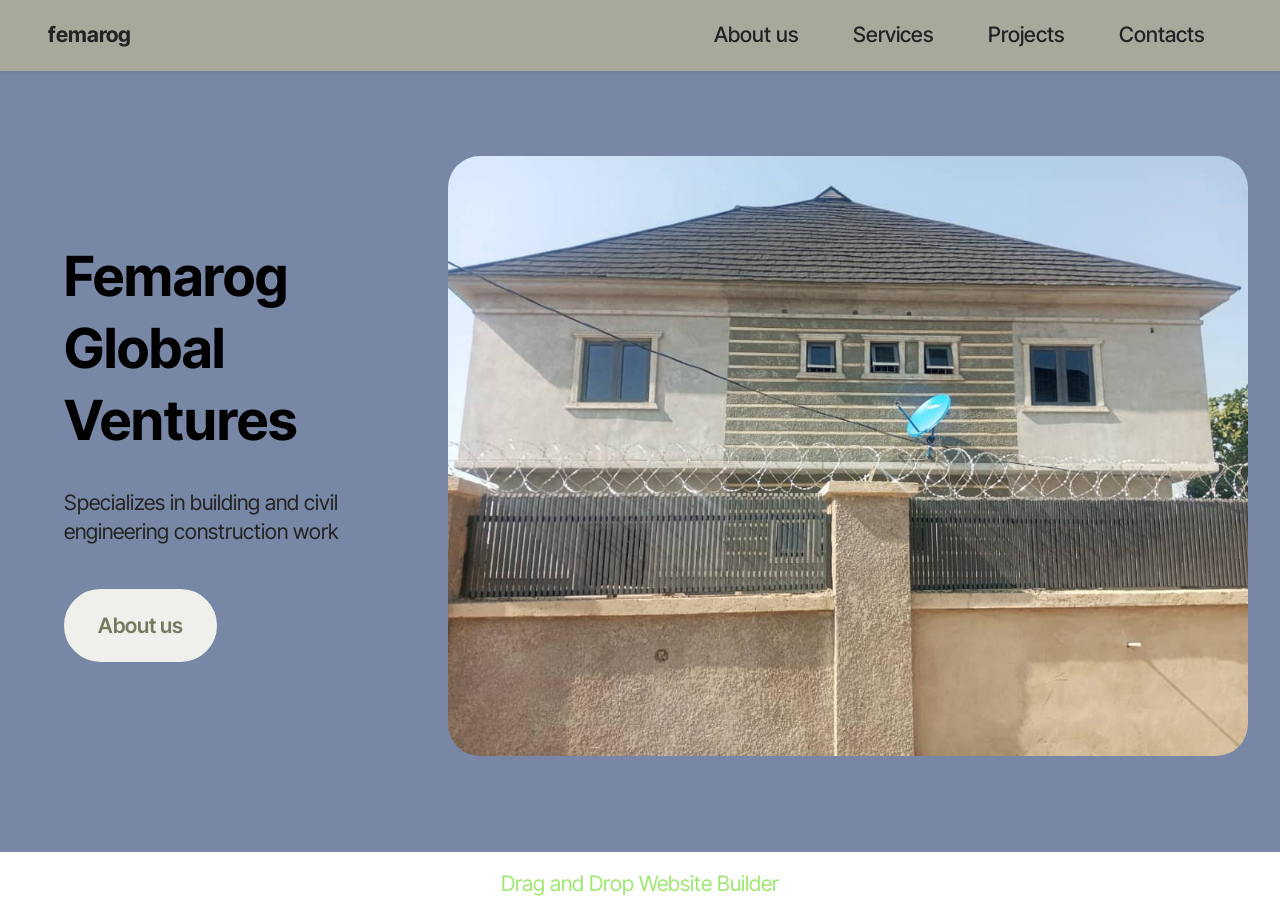
==== index.html @ 0f8b4198 "Add files via upload" ====
<!DOCTYPE html>
<html  >
<head>
  <!-- Site made with Mobirise Website Builder v6.1.5, https://mobirise.com -->
  <meta charset="UTF-8">
  <meta http-equiv="X-UA-Compatible" content="IE=edge">
  <meta name="generator" content="Mobirise v6.1.5, mobirise.com">
  <meta name="viewport" content="width=device-width, initial-scale=1, minimum-scale=1">
  <link rel="shortcut icon" href="assets/images/logo.png" type="image/x-icon">
  <meta name="description" content="">
  
  
  <title>Home</title>
  <link rel="stylesheet" href="assets/bootstrap/css/bootstrap.min.css">
  <link rel="stylesheet" href="assets/dropdown/css/style.css">
  <link rel="stylesheet" href="assets/socicon/css/styles.css">
  <link rel="stylesheet" href="assets/theme/css/style.css">
  <link rel="preload" href="https://fonts.googleapis.com/css?family=Inter+Tight:100,200,300,400,500,600,700,800,900,100i,200i,300i,400i,500i,600i,700i,800i,900i&display=swap" as="style" onload="this.onload=null;this.rel='stylesheet'">
  <noscript><link rel="stylesheet" href="https://fonts.googleapis.com/css?family=Inter+Tight:100,200,300,400,500,600,700,800,900,100i,200i,300i,400i,500i,600i,700i,800i,900i&display=swap"></noscript>
  <link rel="preload" as="style" href="assets/mobirise/css/mbr-additional.css?v=q1zoHZ"><link rel="stylesheet" href="assets/mobirise/css/mbr-additional.css?v=q1zoHZ" type="text/css">

  
  
  
</head>
<body>
  
  <section data-bs-version="5.1" class="menu menu1 cid-vqHD6whtpl" once="menu" id="menu1-1">
    

    <nav class="navbar navbar-dropdown navbar-fixed-top navbar-expand-lg">
        <div class="container">
            <div class="navbar-brand">
                
                <span class="navbar-caption-wrap"><a class="navbar-caption text-black display-7" href="https://mobiri.se">femarog</a></span>
            </div>
            <button class="navbar-toggler" type="button" data-toggle="collapse" data-bs-toggle="collapse" data-target="#navbarSupportedContent" data-bs-target="#navbarSupportedContent" aria-controls="navbarNavAltMarkup" aria-expanded="false" aria-label="Toggle navigation">
                <div class="hamburger">
                    <span></span>
                    <span></span>
                    <span></span>
                    <span></span>
                </div>
            </button>
            <div class="collapse navbar-collapse" id="navbarSupportedContent">
                <ul class="navbar-nav nav-dropdown nav-right" data-app-modern-menu="true"><li class="nav-item"><a class="nav-link link text-black text-primary display-4" href="About-us.html">
                            About us</a></li>
                    <li class="nav-item"><a class="nav-link link text-black text-primary display-4" href="Services.html">
                            Services</a></li><li class="nav-item"><a class="nav-link link text-black text-primary display-4" href="Projects.html">Projects</a></li>
                    <li class="nav-item"><a class="nav-link link text-black display-4" href="https://mobiri.se">Contacts</a>
                    </li></ul>
                
                
            </div>
        </div>
    </nav>
</section>

<section data-bs-version="5.1" class="header1 cid-vqHCObIzRl" id="header01-0">
	

	
	

	<div class="container-fluid">
		<div class="row justify-content-center">
			<div class="col-12 col-md-12 col-lg-8 image-wrapper">
				<img class="w-100" src="assets/images/8989-1080x810.jpg" alt="Mobirise Website Builder">
			</div>
			<div class="col-12 col-lg col-md-12">
				<div class="text-wrapper align-left">
					<h1 class="mbr-section-title mbr-fonts-style mb-4 display-2"><strong>Femarog Global Ventures</strong></h1>
					<p class="mbr-text mbr-fonts-style mb-4 display-7">Specializes in building and civil engineering construction work</p>
					<div class="mbr-section-btn mt-3"><a class="btn btn-white display-7" href="About-us.html">About us</a></div>
				</div>
			</div>
		</div>
	</div>
</section><section class="display-7" style="padding: 0;align-items: center;justify-content: center;flex-wrap: wrap;    align-content: center;display: flex;position: relative;height: 4rem;"><a href="https://mobiri.se/" style="flex: 1 1;height: 4rem;position: absolute;width: 100%;z-index: 1;"><img alt="" style="height: 4rem;" src="[data-uri]"></a><p style="margin: 0;text-align: center;" class="display-7">&#8204;</p><a style="z-index:1" href="https://mobirise.com/drag-drop-website-builder.html">Drag and Drop Website Builder</a></section><script src="assets/bootstrap/js/bootstrap.bundle.min.js"></script>  <script src="assets/smoothscroll/smooth-scroll.js"></script>  <script src="assets/ytplayer/index.js"></script>  <script src="assets/dropdown/js/navbar-dropdown.js"></script>  <script src="assets/theme/js/script.js"></script>  
  
  
</body>
</html>
---- assets/dropdown/css/style.css ----
.navbar-dropdown {
  left: 0;
  padding: 0;
  position: absolute;
  right: 0;
  top: 0;
  transition: all 0.45s ease;
  z-index: 1030;
  background: #282828; }
  .navbar-dropdown .navbar-logo {
    margin-right: 0.8rem;
    transition: margin 0.3s ease-in-out;
    vertical-align: middle; }
    .navbar-dropdown .navbar-logo img {
      height: 3.125rem;
      transition: all 0.3s ease-in-out; }
    .navbar-dropdown .navbar-logo.mbr-iconfont {
      font-size: 3.125rem;
      line-height: 3.125rem; }
  .navbar-dropdown .navbar-caption {
    font-weight: 700;
    white-space: normal;
    vertical-align: -4px;
    line-height: 3.125rem !important; }
    .navbar-dropdown .navbar-caption, .navbar-dropdown .navbar-caption:hover {
      color: inherit;
      text-decoration: none; }
  .navbar-dropdown .mbr-iconfont + .navbar-caption {
    vertical-align: -1px; }
  .navbar-dropdown.navbar-fixed-top {
    position: fixed; }
  .navbar-dropdown .navbar-brand span {
    vertical-align: -4px; }
  .navbar-dropdown.bg-color.transparent {
    background: none; }
  .navbar-dropdown.navbar-short .navbar-brand {
    padding: 0.625rem 0; }
    .navbar-dropdown.navbar-short .navbar-brand span {
      vertical-align: -1px; }
  .navbar-dropdown.navbar-short .navbar-caption {
    line-height: 2.375rem !important;
    vertical-align: -2px; }
  .navbar-dropdown.navbar-short .navbar-logo {
    margin-right: 0.5rem; }
    .navbar-dropdown.navbar-short .navbar-logo img {
      height: 2.375rem; }
    .navbar-dropdown.navbar-short .navbar-logo.mbr-iconfont {
      font-size: 2.375rem;
      line-height: 2.375rem; }
  .navbar-dropdown.navbar-short .mbr-table-cell {
    height: 3.625rem; }
  .navbar-dropdown .navbar-close {
    left: 0.6875rem;
    position: fixed;
    top: 0.75rem;
    z-index: 1000; }
  .navbar-dropdown .hamburger-icon {
    content: "";
    display: inline-block;
    vertical-align: middle;
    width: 16px;
    -webkit-box-shadow: 0 -6px 0 1px #282828,0 0 0 1px #282828,0 6px 0 1px #282828;
    -moz-box-shadow: 0 -6px 0 1px #282828,0 0 0 1px #282828,0 6px 0 1px #282828;
    box-shadow: 0 -6px 0 1px #282828,0 0 0 1px #282828,0 6px 0 1px #282828; }

.dropdown-menu .dropdown-toggle[data-toggle="dropdown-submenu"]::after {
  border-bottom: 0.35em solid transparent;
  border-left: 0.35em solid;
  border-right: 0;
  border-top: 0.35em solid transparent;
  margin-left: 0.3rem; }

.dropdown-menu .dropdown-item:focus {
  outline: 0; }

.nav-dropdown {
  font-size: 0.75rem;
  font-weight: 500;
  height: auto !important; }
  .nav-dropdown .nav-btn {
    padding-left: 1rem; }
  .nav-dropdown .link {
    margin: .667em 1.667em;
    font-weight: 500;
    padding: 0;
    transition: color .2s ease-in-out; }
    .nav-dropdown .link.dropdown-toggle {
      margin-right: 2.583em; }
      .nav-dropdown .link.dropdown-toggle::after {
        margin-left: .25rem;
        border-top: 0.35em solid;
        border-right: 0.35em solid transparent;
        border-left: 0.35em solid transparent;
        border-bottom: 0; }
      .nav-dropdown .link.dropdown-toggle[aria-expanded="true"] {
        margin: 0;
        padding: 0.667em 3.263em  0.667em 1.667em; }
  .nav-dropdown .link::after,
  .nav-dropdown .dropdown-item::after {
    color: inherit; }
  .nav-dropdown .btn {
    font-size: 0.75rem;
    font-weight: 700;
    letter-spacing: 0;
    margin-bottom: 0;
    padding-left: 1.25rem;
    padding-right: 1.25rem; }
  .nav-dropdown .dropdown-menu {
    border-radius: 0;
    border: 0;
    left: 0;
    margin: 0;
    padding-bottom: 1.25rem;
    padding-top: 1.25rem;
    position: relative; }
  .nav-dropdown .dropdown-submenu {
    margin-left: 0.125rem;
    top: 0; }
  .nav-dropdown .dropdown-item {
    font-weight: 500;
    line-height: 2;
    padding: 0.3846em 4.615em 0.3846em 1.5385em;
    position: relative;
    transition: color .2s ease-in-out, background-color .2s ease-in-out; }
    .nav-dropdown .dropdown-item::after {
      margin-top: -0.3077em;
      position: absolute;
      right: 1.1538em;
      top: 50%; }
    .nav-dropdown .dropdown-item:focus, .nav-dropdown .dropdown-item:hover {
      background: none; }

@media (max-width: 767px) {
  .nav-dropdown.navbar-toggleable-sm {
    bottom: 0;
    display: none;
    left: 0;
    overflow-x: hidden;
    position: fixed;
    top: 0;
    transform: translateX(-100%);
    -ms-transform: translateX(-100%);
    -webkit-transform: translateX(-100%);
    width: 18.75rem;
    z-index: 999; } }
.nav-dropdown.navbar-toggleable-xl {
  bottom: 0;
  display: none;
  left: 0;
  overflow-x: hidden;
  position: fixed;
  top: 0;
  transform: translateX(-100%);
  -ms-transform: translateX(-100%);
  -webkit-transform: translateX(-100%);
  width: 18.75rem;
  z-index: 999; }

.nav-dropdown-sm {
  display: block !important;
  overflow-x: hidden;
  overflow: auto;
  padding-top: 3.875rem; }
  .nav-dropdown-sm::after {
    content: "";
    display: block;
    height: 3rem;
    width: 100%; }
  .nav-dropdown-sm.collapse.in ~ .navbar-close {
    display: block !important; }
  .nav-dropdown-sm.collapsing, .nav-dropdown-sm.collapse.in {
    transform: translateX(0);
    -ms-transform: translateX(0);
    -webkit-transform: translateX(0);
    transition: all 0.25s ease-out;
    -webkit-transition: all 0.25s ease-out;
    background: #282828; }
  .nav-dropdown-sm.collapsing[aria-expanded="false"] {
    transform: translateX(-100%);
    -ms-transform: translateX(-100%);
    -webkit-transform: translateX(-100%); }
  .nav-dropdown-sm .nav-item {
    display: block;
    margin-left: 0 !important;
    padding-left: 0; }
  .nav-dropdown-sm .link,
  .nav-dropdown-sm .dropdown-item {
    border-top: 1px dotted rgba(255, 255, 255, 0.1);
    font-size: 0.8125rem;
    line-height: 1.6;
    margin: 0 !important;
    padding: 0.875rem 2.4rem 0.875rem 1.5625rem !important;
    position: relative;
    white-space: normal; }
    .nav-dropdown-sm .link:focus, .nav-dropdown-sm .link:hover,
    .nav-dropdown-sm .dropdown-item:focus,
    .nav-dropdown-sm .dropdown-item:hover {
      background: rgba(0, 0, 0, 0.2) !important;
      color: #c0a375; }
  .nav-dropdown-sm .nav-btn {
    position: relative;
    padding: 1.5625rem 1.5625rem 0 1.5625rem; }
    .nav-dropdown-sm .nav-btn::before {
      border-top: 1px dotted rgba(255, 255, 255, 0.1);
      content: "";
      left: 0;
      position: absolute;
      top: 0;
      width: 100%; }
    .nav-dropdown-sm .nav-btn + .nav-btn {
      padding-top: 0.625rem; }
      .nav-dropdown-sm .nav-btn + .nav-btn::before {
        display: none; }
  .nav-dropdown-sm .btn {
    padding: 0.625rem 0; }
  .nav-dropdown-sm .dropdown-toggle[data-toggle="dropdown-submenu"]::after {
    margin-left: .25rem;
    border-top: 0.35em solid;
    border-right: 0.35em solid transparent;
    border-left: 0.35em solid transparent;
    border-bottom: 0; }
  .nav-dropdown-sm .dropdown-toggle[data-toggle="dropdown-submenu"][aria-expanded="true"]::after {
    border-top: 0;
    border-right: 0.35em solid transparent;
    border-left: 0.35em solid transparent;
    border-bottom: 0.35em solid; }
  .nav-dropdown-sm .dropdown-menu {
    margin: 0;
    padding: 0;
    position: relative;
    top: 0;
    left: 0;
    width: 100%;
    border: 0;
    float: none;
    border-radius: 0;
    background: none; }
  .nav-dropdown-sm .dropdown-submenu {
    left: 100%;
    margin-left: 0.125rem;
    margin-top: -1.25rem;
    top: 0; }

.navbar-toggleable-sm .nav-dropdown .dropdown-menu {
  position: absolute; }

.navbar-toggleable-sm .nav-dropdown .dropdown-submenu {
  left: 100%;
  margin-left: 0.125rem;
  margin-top: -1.25rem;
  top: 0; }

.navbar-toggleable-sm.opened .nav-dropdown .dropdown-menu {
  position: relative; }

.navbar-toggleable-sm.opened .nav-dropdown .dropdown-submenu {
  left: 0;
  margin-left: 00rem;
  margin-top: 0rem;
  top: 0; }

.is-builder .nav-dropdown.collapsing {
  transition: none !important; }
---- assets/socicon/css/styles.css ----
@charset "UTF-8";

@font-face {
  font-family: 'Socicon';
  src:  url('../fonts/socicon.eot');
  src:  url('../fonts/socicon.eot?#iefix') format('embedded-opentype'),
    url('../fonts/socicon.woff2') format('woff2'),
    url('../fonts/socicon.ttf') format('truetype'),
    url('../fonts/socicon.woff') format('woff'),
    url('../fonts/socicon.svg#socicon') format('svg');
  font-weight: normal;
  font-style: normal;
  font-display: swap;
}

[data-icon]:before {
  font-family: "socicon" !important;
  content: attr(data-icon);
  font-style: normal !important;
  font-weight: normal !important;
  font-variant: normal !important;
  text-transform: none !important;
  speak: none;
  line-height: 1;
  -webkit-font-smoothing: antialiased;
  -moz-osx-font-smoothing: grayscale;
}

[class^="socicon-"], [class*=" socicon-"] {
  /* use !important to prevent issues with browser extensions that change fonts */
  font-family: 'Socicon' !important;
  speak: none;
  font-style: normal;
  font-weight: normal;
  font-variant: normal;
  text-transform: none;
  line-height: 1;

  /* Better Font Rendering =========== */
  -webkit-font-smoothing: antialiased;
  -moz-osx-font-smoothing: grayscale;
}

.socicon-500px:before {
  content: "\e000";
}
.socicon-8tracks:before {
  content: "\e001";
}
.socicon-airbnb:before {
  content: "\e002";
}
.socicon-alliance:before {
  content: "\e003";
}
.socicon-amazon:before {
  content: "\e004";
}
.socicon-amplement:before {
  content: "\e005";
}
.socicon-android:before {
  content: "\e006";
}
.socicon-angellist:before {
  content: "\e007";
}
.socicon-apple:before {
  content: "\e008";
}
.socicon-appnet:before {
  content: "\e009";
}
.socicon-baidu:before {
  content: "\e00a";
}
.socicon-bandcamp:before {
  content: "\e00b";
}
.socicon-battlenet:before {
  content: "\e00c";
}
.socicon-mixer:before {
  content: "\e00d";
}
.socicon-bebee:before {
  content: "\e00e";
}
.socicon-bebo:before {
  content: "\e00f";
}
.socicon-behance:before {
  content: "\e010";
}
.socicon-blizzard:before {
  content: "\e011";
}
.socicon-blogger:before {
  content: "\e012";
}
.socicon-buffer:before {
  content: "\e013";
}
.socicon-chrome:before {
  content: "\e014";
}
.socicon-coderwall:before {
  content: "\e015";
}
.socicon-curse:before {
  content: "\e016";
}
.socicon-dailymotion:before {
  content: "\e017";
}
.socicon-deezer:before {
  content: "\e018";
}
.socicon-delicious:before {
  content: "\e019";
}
.socicon-deviantart:before {
  content: "\e01a";
}
.socicon-diablo:before {
  content: "\e01b";
}
.socicon-digg:before {
  content: "\e01c";
}
.socicon-discord:before {
  content: "\e01d";
}
.socicon-disqus:before {
  content: "\e01e";
}
.socicon-douban:before {
  content: "\e01f";
}
.socicon-draugiem:before {
  content: "\e020";
}
.socicon-dribbble:before {
  content: "\e021";
}
.socicon-drupal:before {
  content: "\e022";
}
.socicon-ebay:before {
  content: "\e023";
}
.socicon-ello:before {
  content: "\e024";
}
.socicon-endomodo:before {
  content: "\e025";
}
.socicon-envato:before {
  content: "\e026";
}
.socicon-etsy:before {
  content: "\e027";
}
.socicon-facebook:before {
  content: "\e028";
}
.socicon-feedburner:before {
  content: "\e029";
}
.socicon-filmweb:before {
  content: "\e02a";
}
.socicon-firefox:before {
  content: "\e02b";
}
.socicon-flattr:before {
  content: "\e02c";
}
.socicon-flickr:before {
  content: "\e02d";
}
.socicon-formulr:before {
  content: "\e02e";
}
.socicon-forrst:before {
  content: "\e02f";
}
.socicon-foursquare:before {
  content: "\e030";
}
.socicon-friendfeed:before {
  content: "\e031";
}
.socicon-github:before {
  content: "\e032";
}
.socicon-goodreads:before {
  content: "\e033";
}
.socicon-google:before {
  content: "\e034";
}
.socicon-googlescholar:before {
  content: "\e035";
}
.socicon-googlegroups:before {
  content: "\e036";
}
.socicon-googlephotos:before {
  content: "\e037";
}
.socicon-googleplus:before {
  content: "\e038";
}
.socicon-grooveshark:before {
  content: "\e039";
}
.socicon-hackerrank:before {
  content: "\e03a";
}
.socicon-hearthstone:before {
  content: "\e03b";
}
.socicon-hellocoton:before {
  content: "\e03c";
}
.socicon-heroes:before {
  content: "\e03d";
}
.socicon-smashcast:before {
  content: "\e03e";
}
.socicon-horde:before {
  content: "\e03f";
}
.socicon-houzz:before {
  content: "\e040";
}
.socicon-icq:before {
  content: "\e041";
}
.socicon-identica:before {
  content: "\e042";
}
.socicon-imdb:before {
  content: "\e043";
}
.socicon-instagram:before {
  content: "\e044";
}
.socicon-issuu:before {
  content: "\e045";
}
.socicon-istock:before {
  content: "\e046";
}
.socicon-itunes:before {
  content: "\e047";
}
.socicon-keybase:before {
  content: "\e048";
}
.socicon-lanyrd:before {
  content: "\e049";
}
.socicon-lastfm:before {
  content: "\e04a";
}
.socicon-line:before {
  content: "\e04b";
}
.socicon-linkedin:before {
  content: "\e04c";
}
.socicon-livejournal:before {
  content: "\e04d";
}
.socicon-lyft:before {
  content: "\e04e";
}
.socicon-macos:before {
  content: "\e04f";
}
.socicon-mail:before {
  content: "\e050";
}
.socicon-medium:before {
  content: "\e051";
}
.socicon-meetup:before {
  content: "\e052";
}
.socicon-mixcloud:before {
  content: "\e053";
}
.socicon-modelmayhem:before {
  content: "\e054";
}
.socicon-mumble:before {
  content: "\e055";
}
.socicon-myspace:before {
  content: "\e056";
}
.socicon-newsvine:before {
  content: "\e057";
}
.socicon-nintendo:before {
  content: "\e058";
}
.socicon-npm:before {
  content: "\e059";
}
.socicon-odnoklassniki:before {
  content: "\e05a";
}
.socicon-openid:before {
  content: "\e05b";
}
.socicon-opera:before {
  content: "\e05c";
}
.socicon-outlook:before {
  content: "\e05d";
}
.socicon-overwatch:before {
  content: "\e05e";
}
.socicon-patreon:before {
  content: "\e05f";
}
.socicon-paypal:before {
  content: "\e060";
}
.socicon-periscope:before {
  content: "\e061";
}
.socicon-persona:before {
  content: "\e062";
}
.socicon-pinterest:before {
  content: "\e063";
}
.socicon-play:before {
  content: "\e064";
}
.socicon-player:before {
  content: "\e065";
}
.socicon-playstation:before {
  content: "\e066";
}
.socicon-pocket:before {
  content: "\e067";
}
.socicon-qq:before {
  content: "\e068";
}
.socicon-quora:before {
  content: "\e069";
}
.socicon-raidcall:before {
  content: "\e06a";
}
.socicon-ravelry:before {
  content: "\e06b";
}
.socicon-reddit:before {
  content: "\e06c";
}
.socicon-renren:before {
  content: "\e06d";
}
.socicon-researchgate:before {
  content: "\e06e";
}
.socicon-residentadvisor:before {
  content: "\e06f";
}
.socicon-reverbnation:before {
  content: "\e070";
}
.socicon-rss:before {
  content: "\e071";
}
.socicon-sharethis:before {
  content: "\e072";
}
.socicon-skype:before {
  content: "\e073";
}
.socicon-slideshare:before {
  content: "\e074";
}
.socicon-smugmug:before {
  content: "\e075";
}
.socicon-snapchat:before {
  content: "\e076";
}
.socicon-songkick:before {
  content: "\e077";
}
.socicon-soundcloud:before {
  content: "\e078";
}
.socicon-spotify:before {
  content: "\e079";
}
.socicon-stackexchange:before {
  content: "\e07a";
}
.socicon-stackoverflow:before {
  content: "\e07b";
}
.socicon-starcraft:before {
  content: "\e07c";
}
.socicon-stayfriends:before {
  content: "\e07d";
}
.socicon-steam:before {
  content: "\e07e";
}
.socicon-storehouse:before {
  content: "\e07f";
}
.socicon-strava:before {
  content: "\e080";
}
.socicon-streamjar:before {
  content: "\e081";
}
.socicon-stumbleupon:before {
  content: "\e082";
}
.socicon-swarm:before {
  content: "\e083";
}
.socicon-teamspeak:before {
  content: "\e084";
}
.socicon-teamviewer:before {
  content: "\e085";
}
.socicon-technorati:before {
  content: "\e086";
}
.socicon-telegram:before {
  content: "\e087";
}
.socicon-tripadvisor:before {
  content: "\e088";
}
.socicon-tripit:before {
  content: "\e089";
}
.socicon-triplej:before {
  content: "\e08a";
}
.socicon-tumblr:before {
  content: "\e08b";
}
.socicon-twitch:before {
  content: "\e08c";
}
.socicon-twitter:before {
  content: "\e08d";
}
.socicon-uber:before {
  content: "\e08e";
}
.socicon-ventrilo:before {
  content: "\e08f";
}
.socicon-viadeo:before {
  content: "\e090";
}
.socicon-viber:before {
  content: "\e091";
}
.socicon-viewbug:before {
  content: "\e092";
}
.socicon-vimeo:before {
  content: "\e093";
}
.socicon-vine:before {
  content: "\e094";
}
.socicon-vkontakte:before {
  content: "\e095";
}
.socicon-warcraft:before {
  content: "\e096";
}
.socicon-wechat:before {
  content: "\e097";
}
.socicon-weibo:before {
  content: "\e098";
}
.socicon-whatsapp:before {
  content: "\e099";
}
.socicon-wikipedia:before {
  content: "\e09a";
}
.socicon-windows:before {
  content: "\e09b";
}
.socicon-wordpress:before {
  content: "\e09c";
}
.socicon-wykop:before {
  content: "\e09d";
}
.socicon-xbox:before {
  content: "\e09e";
}
.socicon-xing:before {
  content: "\e09f";
}
.socicon-yahoo:before {
  content: "\e0a0";
}
.socicon-yammer:before {
  content: "\e0a1";
}
.socicon-yandex:before {
  content: "\e0a2";
}
.socicon-yelp:before {
  content: "\e0a3";
}
.socicon-younow:before {
  content: "\e0a4";
}
.socicon-youtube:before {
  content: "\e0a5";
}
.socicon-zapier:before {
  content: "\e0a6";
}
.socicon-zerply:before {
  content: "\e0a7";
}
.socicon-zomato:before {
  content: "\e0a8";
}
.socicon-zynga:before {
  content: "\e0a9";
}
.socicon-bluesky:before {
  content: "\e0aa";
}
.socicon-threads:before {
  content: "\e0ab";
}
.socicon-spreadshirt:before {
  content: "\e901";
}
.socicon-gamejolt:before {
  content: "\e902";
}
.socicon-trello:before {
  content: "\e903";
}
.socicon-tunein:before {
  content: "\e904";
}
.socicon-bloglovin:before {
  content: "\e905";
}
.socicon-gamewisp:before {
  content: "\e906";
}
.socicon-messenger:before {
  content: "\e907";
}
.socicon-pandora:before {
  content: "\e908";
}
.socicon-augment:before {
  content: "\e909";
}
.socicon-bitbucket:before {
  content: "\e90a";
}
.socicon-fyuse:before {
  content: "\e90b";
}
.socicon-yt-gaming:before {
  content: "\e90c";
}
.socicon-sketchfab:before {
  content: "\e90d";
}
.socicon-mobcrush:before {
  content: "\e90e";
}
.socicon-microsoft:before {
  content: "\e90f";
}
.socicon-realtor:before {
  content: "\e910";
}
.socicon-tidal:before {
  content: "\e911";
}
.socicon-qobuz:before {
  content: "\e912";
}
.socicon-natgeo:before {
  content: "\e913";
}
.socicon-mastodon:before {
  content: "\e914";
}
.socicon-unsplash:before {
  content: "\e915";
}
.socicon-homeadvisor:before {
  content: "\e916";
}
.socicon-angieslist:before {
  content: "\e917";
}
.socicon-codepen:before {
  content: "\e918";
}
.socicon-slack:before {
  content: "\e919";
}
.socicon-openaigym:before {
  content: "\e91a";
}
.socicon-logmein:before {
  content: "\e91b";
}
.socicon-fiverr:before {
  content: "\e91c";
}
.socicon-gotomeeting:before {
  content: "\e91d";
}
.socicon-aliexpress:before {
  content: "\e91e";
}
.socicon-guru:before {
  content: "\e91f";
}
.socicon-appstore:before {
  content: "\e920";
}
.socicon-homes:before {
  content: "\e921";
}
.socicon-zoom:before {
  content: "\e922";
}
.socicon-alibaba:before {
  content: "\e923";
}
.socicon-craigslist:before {
  content: "\e924";
}
.socicon-wix:before {
  content: "\e925";
}
.socicon-redfin:before {
  content: "\e926";
}
.socicon-googlecalendar:before {
  content: "\e927";
}
.socicon-shopify:before {
  content: "\e928";
}
.socicon-freelancer:before {
  content: "\e929";
}
.socicon-seedrs:before {
  content: "\e92a";
}
.socicon-bing:before {
  content: "\e92b";
}
.socicon-doodle:before {
  content: "\e92c";
}
.socicon-bonanza:before {
  content: "\e92d";
}
.socicon-squarespace:before {
  content: "\e92e";
}
.socicon-toptal:before {
  content: "\e92f";
}
.socicon-gust:before {
  content: "\e930";
}
.socicon-ask:before {
  content: "\e931";
}
.socicon-trulia:before {
  content: "\e932";
}
.socicon-loomly:before {
  content: "\e933";
}
.socicon-ghost:before {
  content: "\e934";
}
.socicon-upwork:before {
  content: "\e935";
}
.socicon-fundable:before {
  content: "\e936";
}
.socicon-booking:before {
  content: "\e937";
}
.socicon-googlemaps:before {
  content: "\e938";
}
.socicon-zillow:before {
  content: "\e939";
}
.socicon-niconico:before {
  content: "\e93a";
}
.socicon-toneden:before {
  content: "\e93b";
}
.socicon-crunchbase:before {
  content: "\e93c";
}
.socicon-homefy:before {
  content: "\e93d";
}
.socicon-calendly:before {
  content: "\e93e";
}
.socicon-livemaster:before {
  content: "\e93f";
}
.socicon-udemy:before {
  content: "\e940";
}
.socicon-codered:before {
  content: "\e941";
}
.socicon-origin:before {
  content: "\e942";
}
.socicon-nextdoor:before {
  content: "\e943";
}
.socicon-portfolio:before {
  content: "\e944";
}
.socicon-instructables:before {
  content: "\e945";
}
.socicon-gitlab:before {
  content: "\e946";
}
.socicon-hackernews:before {
  content: "\e947";
}
.socicon-smashwords:before {
  content: "\e948";
}
.socicon-kobo:before {
  content: "\e949";
}
.socicon-bookbub:before {
  content: "\e94a";
}
.socicon-mailru:before {
  content: "\e94b";
}
.socicon-moddb:before {
  content: "\e94c";
}
.socicon-indiedb:before {
  content: "\e94d";
}
.socicon-traxsource:before {
  content: "\e94e";
}
.socicon-gamefor:before {
  content: "\e94f";
}
.socicon-pixiv:before {
  content: "\e950";
}
.socicon-myanimelist:before {
  content: "\e951";
}
.socicon-blackberry:before {
  content: "\e952";
}
.socicon-wickr:before {
  content: "\e953";
}
.socicon-spip:before {
  content: "\e954";
}
.socicon-napster:before {
  content: "\e955";
}
.socicon-beatport:before {
  content: "\e956";
}
.socicon-hackerone:before {
  content: "\e957";
}
.socicon-internet:before {
  content: "\e958";
}
.socicon-ubuntu:before {
  content: "\e959";
}
.socicon-artstation:before {
  content: "\e95a";
}
.socicon-invision:before {
  content: "\e95b";
}
.socicon-torial:before {
  content: "\e95c";
}
.socicon-collectorz:before {
  content: "\e95d";
}
.socicon-seenthis:before {
  content: "\e95e";
}
.socicon-googleplaymusic:before {
  content: "\e95f";
}
.socicon-debian:before {
  content: "\e960";
}
.socicon-filmfreeway:before {
  content: "\e961";
}
.socicon-gnome:before {
  content: "\e962";
}
.socicon-itchio:before {
  content: "\e963";
}
.socicon-jamendo:before {
  content: "\e964";
}
.socicon-mix:before {
  content: "\e965";
}
.socicon-sharepoint:before {
  content: "\e966";
}
.socicon-tinder:before {
  content: "\e967";
}
.socicon-windguru:before {
  content: "\e968";
}
.socicon-cdbaby:before {
  content: "\e969";
}
.socicon-elementaryos:before {
  content: "\e96a";
}
.socicon-stage32:before {
  content: "\e96b";
}
.socicon-tiktok:before {
  content: "\e96c";
}
.socicon-gitter:before {
  content: "\e96d";
}
.socicon-letterboxd:before {
  content: "\e96e";
}
.socicon-threema:before {
  content: "\e96f";
}
.socicon-splice:before {
  content: "\e970";
}
.socicon-metapop:before {
  content: "\e971";
}
.socicon-naver:before {
  content: "\e972";
}
.socicon-remote:before {
  content: "\e973";
}
.socicon-flipboard:before {
  content: "\e974";
}
.socicon-googlehangouts:before {
  content: "\e975";
}
.socicon-dlive:before {
  content: "\e976";
}
.socicon-vsco:before {
  content: "\e977";
}
.socicon-stitcher:before {
  content: "\e978";
}
.socicon-avvo:before {
  content: "\e979";
}
.socicon-redbubble:before {
  content: "\e97a";
}
.socicon-society6:before {
  content: "\e97b";
}
.socicon-zazzle:before {
  content: "\e97c";
}
.socicon-eitaa:before {
  content: "\e97d";
}
.socicon-soroush:before {
  content: "\e97e";
}
.socicon-bale:before {
  content: "\e97f";
}
---- assets/theme/css/style.css ----
@charset "UTF-8";
section {
  background-color: #ffffff;
}

body {
  font-style: normal;
  line-height: 1.5;
  font-weight: 400;
  color: #232323;
  position: relative;
}

button {
  background-color: transparent;
  border-color: transparent;
}

.embla__button,
.carousel-control {
  background-color: #edefea !important;
  opacity: 0.8 !important;
  color: #464845 !important;
  border-color: #edefea !important;
}

.carousel .close,
.modalWindow .close {
  background-color: #edefea !important;
  color: #464845 !important;
  border-color: #edefea !important;
  opacity: 0.8 !important;
}

.carousel .close:hover,
.modalWindow .close:hover {
  opacity: 1 !important;
}

.carousel-indicators li {
  background-color: #edefea !important;
  border: 2px solid #464845 !important;
}

.carousel-indicators li:hover,
.carousel-indicators li:active {
  opacity: 0.8 !important;
}

.embla__button:hover,
.carousel-control:hover {
  background-color: #edefea !important;
  opacity: 1 !important;
}

.modalWindow-video-container {
  height: 80%;
}

section,
.container,
.container-fluid {
  position: relative;
  word-wrap: break-word;
}

a.mbr-iconfont:hover {
  text-decoration: none;
}

.article .lead p,
.article .lead ul,
.article .lead ol,
.article .lead pre,
.article .lead blockquote {
  margin-bottom: 0;
}

a {
  font-style: normal;
  font-weight: 400;
  cursor: pointer;
}
a, a:hover {
  text-decoration: none;
}

.mbr-section-title {
  font-style: normal;
  line-height: 1.3;
}

.mbr-section-subtitle {
  line-height: 1.3;
}

.mbr-text {
  font-style: normal;
  line-height: 1.7;
}

h1,
h2,
h3,
h4,
h5,
h6,
.display-1,
.display-2,
.display-4,
.display-5,
.display-7,
span,
p,
a {
  line-height: 1;
  word-break: break-word;
  word-wrap: break-word;
  font-weight: 400;
}

b,
strong {
  font-weight: bold;
}

input:-webkit-autofill, input:-webkit-autofill:hover, input:-webkit-autofill:focus, input:-webkit-autofill:active {
  transition-delay: 9999s;
  -webkit-transition-property: background-color, color;
  transition-property: background-color, color;
}

textarea[type=hidden] {
  display: none;
}

section {
  background-position: 50% 50%;
  background-repeat: no-repeat;
  background-size: cover;
}
section .mbr-background-video,
section .mbr-background-video-preview {
  position: absolute;
  bottom: 0;
  left: 0;
  right: 0;
  top: 0;
}

.hidden {
  visibility: hidden;
}

.mbr-z-index20 {
  z-index: 20;
}

/*! Base colors */
.mbr-white {
  color: #ffffff;
}

.mbr-black {
  color: #111111;
}

.mbr-bg-white {
  background-color: #ffffff;
}

.mbr-bg-black {
  background-color: #000000;
}

/*! Text-aligns */
.align-left {
  text-align: left;
}

.align-center {
  text-align: center;
}

.align-right {
  text-align: right;
}

/*! Font-weight  */
.mbr-light {
  font-weight: 300;
}

.mbr-regular {
  font-weight: 400;
}

.mbr-semibold {
  font-weight: 500;
}

.mbr-bold {
  font-weight: 700;
}

/*! Media  */
.media-content {
  flex-basis: 100%;
}

.media-container-row {
  display: flex;
  flex-direction: row;
  flex-wrap: wrap;
  justify-content: center;
  align-content: center;
  align-items: start;
}
.media-container-row .media-size-item {
  width: 400px;
}

.media-container-column {
  display: flex;
  flex-direction: column;
  flex-wrap: wrap;
  justify-content: center;
  align-content: center;
  align-items: stretch;
}
.media-container-column > * {
  width: 100%;
}

@media (min-width: 992px) {
  .media-container-row {
    flex-wrap: nowrap;
  }
}
figure {
  margin-bottom: 0;
  overflow: hidden;
}

figure[mbr-media-size] {
  transition: width 0.1s;
}

img,
iframe {
  display: block;
  width: 100%;
}

.card {
  background-color: transparent;
  border: none;
}

.card-box {
  width: 100%;
}

.card-img {
  text-align: center;
  flex-shrink: 0;
  -webkit-flex-shrink: 0;
}

.media {
  max-width: 100%;
  margin: 0 auto;
}

.mbr-figure {
  align-self: center;
}

.media-container > div {
  max-width: 100%;
}

.mbr-figure img,
.card-img img {
  width: 100%;
}

@media (max-width: 991px) {
  .media-size-item {
    width: auto !important;
  }
  .media {
    width: auto;
  }
  .mbr-figure {
    width: 100% !important;
  }
}
/*! Buttons */
.mbr-section-btn {
  margin-left: -0.6rem;
  margin-right: -0.6rem;
  font-size: 0;
}

.btn {
  font-weight: 600;
  border-width: 1px;
  font-style: normal;
  margin: 0.6rem 0.6rem;
  white-space: normal;
  transition: all 0.2s ease-in-out;
  display: inline-flex;
  align-items: center;
  justify-content: center;
  word-break: break-word;
}

.btn-sm {
  font-weight: 600;
  letter-spacing: 0px;
  transition: all 0.3s ease-in-out;
}

.btn-md {
  font-weight: 600;
  letter-spacing: 0px;
  transition: all 0.3s ease-in-out;
}

.btn-lg {
  font-weight: 600;
  letter-spacing: 0px;
  transition: all 0.3s ease-in-out;
}

.btn-form {
  margin: 0;
}
.btn-form:hover {
  cursor: pointer;
}

nav .mbr-section-btn {
  margin-left: 0rem;
  margin-right: 0rem;
}

/*! Btn icon margin */
.btn .mbr-iconfont,
.btn.btn-sm .mbr-iconfont {
  order: 1;
  cursor: pointer;
  margin-left: 0.5rem;
  vertical-align: sub;
}

.btn.btn-md .mbr-iconfont,
.btn.btn-md .mbr-iconfont {
  margin-left: 0.8rem;
}

.mbr-regular {
  font-weight: 400;
}

.mbr-semibold {
  font-weight: 500;
}

.mbr-bold {
  font-weight: 700;
}

[type=submit] {
  -webkit-appearance: none;
}

/*! Full-screen */
.mbr-fullscreen .mbr-overlay {
  min-height: 100vh;
}

.mbr-fullscreen {
  display: flex;
  display: -moz-flex;
  display: -ms-flex;
  display: -o-flex;
  align-items: center;
  min-height: 100vh;
  padding-top: 3rem;
  padding-bottom: 3rem;
}

/*! Map */
.map {
  height: 25rem;
  position: relative;
}
.map iframe {
  width: 100%;
  height: 100%;
}

/*! Scroll to top arrow */
.mbr-arrow-up {
  bottom: 25px;
  right: 90px;
  position: fixed;
  text-align: right;
  z-index: 5000;
  color: #ffffff;
  font-size: 22px;
}

.mbr-arrow-up a {
  background: rgba(0, 0, 0, 0.2);
  border-radius: 50%;
  color: #fff;
  display: inline-block;
  height: 60px;
  width: 60px;
  border: 2px solid #fff;
  outline-style: none !important;
  position: relative;
  text-decoration: none;
  transition: all 0.3s ease-in-out;
  cursor: pointer;
  text-align: center;
}
.mbr-arrow-up a:hover {
  background-color: rgba(0, 0, 0, 0.4);
}
.mbr-arrow-up a i {
  line-height: 60px;
}

.mbr-arrow-up-icon {
  display: block;
  color: #fff;
}

.mbr-arrow-up-icon::before {
  content: "›";
  display: inline-block;
  font-family: serif;
  font-size: 22px;
  line-height: 1;
  font-style: normal;
  position: relative;
  top: 6px;
  left: -4px;
  transform: rotate(-90deg);
}

/*! Arrow Down */
.mbr-arrow {
  position: absolute;
  bottom: 45px;
  left: 50%;
  width: 60px;
  height: 60px;
  cursor: pointer;
  background-color: rgba(80, 80, 80, 0.5);
  border-radius: 50%;
  transform: translateX(-50%);
}
@media (max-width: 767px) {
  .mbr-arrow {
    display: none;
  }
}
.mbr-arrow > a {
  display: inline-block;
  text-decoration: none;
  outline-style: none;
  animation: arrowdown 1.7s ease-in-out infinite;
  color: #ffffff;
}
.mbr-arrow > a > i {
  position: absolute;
  top: -2px;
  left: 15px;
  font-size: 2rem;
}

#scrollToTop a i::before {
  content: "";
  position: absolute;
  display: block;
  border-bottom: 2.5px solid #fff;
  border-left: 2.5px solid #fff;
  width: 27.8%;
  height: 27.8%;
  left: 50%;
  top: 51%;
  transform: translateY(-30%) translateX(-50%) rotate(135deg);
}

@keyframes arrowdown {
  0% {
    transform: translateY(0px);
  }
  50% {
    transform: translateY(-5px);
  }
  100% {
    transform: translateY(0px);
  }
}
@media (max-width: 500px) {
  .mbr-arrow-up {
    left: 0;
    right: 0;
    text-align: center;
  }
}
/*Gradients animation*/
@keyframes gradient-animation {
  from {
    background-position: 0% 100%;
    animation-timing-function: ease-in-out;
  }
  to {
    background-position: 100% 0%;
    animation-timing-function: ease-in-out;
  }
}
.bg-gradient {
  background-size: 200% 200%;
  animation: gradient-animation 5s infinite alternate;
  -webkit-animation: gradient-animation 5s infinite alternate;
}

.menu .navbar-brand {
  display: -webkit-flex;
}
.menu .navbar-brand span {
  display: flex;
  display: -webkit-flex;
}
.menu .navbar-brand .navbar-caption-wrap {
  display: -webkit-flex;
}
.menu .navbar-brand .navbar-logo img {
  display: -webkit-flex;
  width: auto;
}
@media (min-width: 768px) and (max-width: 991px) {
  .menu .navbar-toggleable-sm .navbar-nav {
    display: -ms-flexbox;
  }
}
@media (max-width: 991px) {
  .menu .navbar-collapse {
    max-height: 93.5vh;
  }
  .menu .navbar-collapse.show {
    overflow: auto;
  }
}
@media (min-width: 992px) {
  .menu .navbar-nav.nav-dropdown {
    display: -webkit-flex;
  }
  .menu .navbar-toggleable-sm .navbar-collapse {
    display: -webkit-flex !important;
  }
  .menu .collapsed .navbar-collapse {
    max-height: 93.5vh;
  }
  .menu .collapsed .navbar-collapse.show {
    overflow: auto;
  }
}
@media (max-width: 767px) {
  .menu .navbar-collapse {
    max-height: 80vh;
  }
}

.nav-link .mbr-iconfont {
  margin-right: 0.5rem;
}

.navbar {
  display: -webkit-flex;
  -webkit-flex-wrap: wrap;
  -webkit-align-items: center;
  -webkit-justify-content: space-between;
}

.navbar-collapse {
  -webkit-flex-basis: 100%;
  -webkit-flex-grow: 1;
  -webkit-align-items: center;
}

.nav-dropdown .link {
  padding: 0.667em 1.667em !important;
  margin: 0 !important;
}

.nav {
  display: -webkit-flex;
  -webkit-flex-wrap: wrap;
}

.row {
  display: -webkit-flex;
  -webkit-flex-wrap: wrap;
}

.justify-content-center {
  -webkit-justify-content: center;
}

.form-inline {
  display: -webkit-flex;
}

.card-wrapper {
  -webkit-flex: 1;
}

.carousel-control {
  z-index: 10;
  display: -webkit-flex;
}

.carousel-controls {
  display: -webkit-flex;
}

.media {
  display: -webkit-flex;
}

.form-group:focus {
  outline: none;
}

.jq-selectbox__select {
  padding: 7px 0;
  position: relative;
}

.jq-selectbox__dropdown {
  overflow: hidden;
  border-radius: 10px;
  position: absolute;
  top: 100%;
  left: 0 !important;
  width: 100% !important;
}

.jq-selectbox__trigger-arrow {
  right: 0;
  transform: translateY(-50%);
}

.jq-selectbox li {
  padding: 1.07em 0.5em;
}

input[type=range] {
  padding-left: 0 !important;
  padding-right: 0 !important;
}

.modal-dialog,
.modal-content {
  height: 100%;
}

.modal-dialog .carousel-inner {
  height: calc(100vh - 1.75rem);
}
@media (max-width: 575px) {
  .modal-dialog .carousel-inner {
    height: calc(100vh - 1rem);
  }
}

.carousel-item {
  text-align: center;
}

.carousel-item img {
  margin: auto;
}

.navbar-toggler {
  align-self: flex-start;
  padding: 0.25rem 0.75rem;
  font-size: 1.25rem;
  line-height: 1;
  background: transparent;
  border: 1px solid transparent;
  border-radius: 0.25rem;
}

.navbar-toggler:focus,
.navbar-toggler:hover {
  text-decoration: none;
  box-shadow: none;
}

.navbar-toggler-icon {
  display: inline-block;
  width: 1.5em;
  height: 1.5em;
  vertical-align: middle;
  content: "";
  background: no-repeat center center;
  background-size: 100% 100%;
}

.navbar-toggler-left {
  position: absolute;
  left: 1rem;
}

.navbar-toggler-right {
  position: absolute;
  right: 1rem;
}

.card-img {
  width: auto;
}

.menu .navbar.collapsed:not(.beta-menu) {
  flex-direction: column;
}

.carousel-item.active,
.carousel-item-next,
.carousel-item-prev {
  display: flex;
}

.note-air-layout .dropup .dropdown-menu,
.note-air-layout .navbar-fixed-bottom .dropdown .dropdown-menu {
  bottom: initial !important;
}

html,
body {
  height: auto;
  min-height: 100vh;
}

.dropup .dropdown-toggle::after {
  display: none;
}

.form-asterisk {
  font-family: initial;
  position: absolute;
  top: -2px;
  font-weight: normal;
}

.form-control-label {
  position: relative;
  cursor: pointer;
  margin-bottom: 0.357em;
  padding: 0;
}

.alert {
  color: #ffffff;
  border-radius: 0;
  border: 0;
  font-size: 1.1rem;
  line-height: 1.5;
  margin-bottom: 1.875rem;
  padding: 1.25rem;
  position: relative;
  text-align: center;
}
.alert.alert-form::after {
  background-color: inherit;
  bottom: -7px;
  content: "";
  display: block;
  height: 14px;
  left: 50%;
  margin-left: -7px;
  position: absolute;
  transform: rotate(45deg);
  width: 14px;
}

.form-control {
  background-color: #ffffff;
  background-clip: border-box;
  color: #232323;
  line-height: 1rem !important;
  height: auto;
  padding: 1.2rem 2rem;
  transition: border-color 0.25s ease 0s;
  border: 1px solid transparent !important;
  border-radius: 4px;
  box-shadow: rgba(0, 0, 0, 0.07) 0px 1px 1px 0px, rgba(0, 0, 0, 0.07) 0px 1px 3px 0px, rgba(0, 0, 0, 0.03) 0px 0px 0px 1px;
}
.form-active .form-control:invalid {
  border-color: red;
}

.row > * {
  padding-right: 1rem;
  padding-left: 1rem;
}

form .row {
  margin-left: -0.6rem;
  margin-right: -0.6rem;
}
form .row [class*=col] {
  padding-left: 0.6rem;
  padding-right: 0.6rem;
}

form .mbr-section-btn {
  padding-left: 0.6rem;
  padding-right: 0.6rem;
}

form .form-check-input {
  margin-top: 0.5;
}

textarea.form-control {
  line-height: 1.5rem !important;
}

.form-group {
  margin-bottom: 1.2rem;
}

.form-control,
form .btn {
  min-height: 48px;
}

.gdpr-block label span.textGDPR input[name=gdpr] {
  top: 7px;
}

.form-control:focus {
  box-shadow: none;
}

:focus {
  outline: none;
}

.mbr-overlay {
  background-color: #000;
  bottom: 0;
  left: 0;
  opacity: 0.5;
  position: absolute;
  right: 0;
  top: 0;
  z-index: 0;
  pointer-events: none;
}

blockquote {
  font-style: italic;
  padding: 3rem;
  font-size: 1.09rem;
  position: relative;
  border-left: 3px solid;
}

ul,
ol,
pre,
blockquote {
  margin-bottom: 2.3125rem;
}

.mt-4 {
  margin-top: 2rem !important;
}

.mb-4 {
  margin-bottom: 2rem !important;
}

.container,
.container-fluid {
  padding-left: 16px;
  padding-right: 16px;
}

.row {
  margin-left: -16px;
  margin-right: -16px;
}
.row > [class*=col] {
  padding-left: 16px;
  padding-right: 16px;
}

@media (min-width: 992px) {
  .container-fluid {
    padding-left: 32px;
    padding-right: 32px;
  }
}
@media (max-width: 991px) {
  .mbr-container {
    padding-left: 16px;
    padding-right: 16px;
  }
}
.app-video-wrapper > img {
  opacity: 1;
}

.app-video-wrapper {
  background: transparent;
}

.item {
  position: relative;
}

.dropdown-menu .dropdown-menu {
  left: 100%;
}

.dropdown-item + .dropdown-menu {
  display: none;
}

.dropdown-item:hover + .dropdown-menu,
.dropdown-menu:hover {
  display: block;
}

@media (min-aspect-ratio: 16/9) {
  .mbr-video-foreground {
    height: 300% !important;
    top: -100% !important;
  }
}
@media (max-aspect-ratio: 16/9) {
  .mbr-video-foreground {
    width: 300% !important;
    left: -100% !important;
  }
}.engine {
	position: absolute;
	text-indent: -2400px;
	text-align: center;
	padding: 0;
	top: 0;
	left: -2400px;
}
---- assets/mobirise/css/mbr-additional.css ----
.btn {
  border-width: 2px;
}
img,
.card-wrap,
.card-wrapper,
.video-wrapper,
.mbr-figure iframe,
.google-map iframe,
.slide-content,
.plan,
.card,
.item-wrapper {
  border-radius: 2rem !important;
}
.video-wrapper {
  overflow: hidden;
}
body {
  font-family: Inter Tight;
}
.display-1 {
  font-family: 'Inter Tight', sans-serif;
  font-size: 5rem;
  line-height: 1;
}
.display-1 > .mbr-iconfont {
  font-size: 6.25rem;
}
.display-2 {
  font-family: 'Inter Tight', sans-serif;
  font-size: 4rem;
  line-height: 1;
}
.display-2 > .mbr-iconfont {
  font-size: 5rem;
}
.display-4 {
  font-family: 'Inter Tight', sans-serif;
  font-size: 1.4rem;
  line-height: 1.5;
}
.display-4 > .mbr-iconfont {
  font-size: 1.75rem;
}
.display-5 {
  font-family: 'Inter Tight', sans-serif;
  font-size: 2rem;
  line-height: 1.5;
}
.display-5 > .mbr-iconfont {
  font-size: 2.5rem;
}
.display-7 {
  font-family: 'Inter Tight', sans-serif;
  font-size: 1.4rem;
  line-height: 1.3;
}
.display-7 > .mbr-iconfont {
  font-size: 1.75rem;
}
/* ---- Fluid typography for mobile devices ---- */
/* 1.4 - font scale ratio ( bootstrap == 1.42857 ) */
/* 100vw - current viewport width */
/* (48 - 20)  48 == 48rem == 768px, 20 == 20rem == 320px(minimal supported viewport) */
/* 0.65 - min scale variable, may vary */
@media (max-width: 992px) {
  .display-1 {
    font-size: 4rem;
  }
}
@media (max-width: 768px) {
  .display-1 {
    font-size: 3.5rem;
    font-size: calc( 2.4rem + (5 - 2.4) * ((100vw - 20rem) / (48 - 20)));
    line-height: calc( 1.1 * (2.4rem + (5 - 2.4) * ((100vw - 20rem) / (48 - 20))));
  }
  .display-2 {
    font-size: 3.2rem;
    font-size: calc( 2.05rem + (4 - 2.05) * ((100vw - 20rem) / (48 - 20)));
    line-height: calc( 1.3 * (2.05rem + (4 - 2.05) * ((100vw - 20rem) / (48 - 20))));
  }
  .display-4 {
    font-size: 1.12rem;
    font-size: calc( 1.14rem + (1.4 - 1.14) * ((100vw - 20rem) / (48 - 20)));
    line-height: calc( 1.4 * (1.14rem + (1.4 - 1.14) * ((100vw - 20rem) / (48 - 20))));
  }
  .display-5 {
    font-size: 1.6rem;
    font-size: calc( 1.35rem + (2 - 1.35) * ((100vw - 20rem) / (48 - 20)));
    line-height: calc( 1.4 * (1.35rem + (2 - 1.35) * ((100vw - 20rem) / (48 - 20))));
  }
  .display-7 {
    font-size: 1.12rem;
    font-size: calc( 1.14rem + (1.4 - 1.14) * ((100vw - 20rem) / (48 - 20)));
    line-height: calc( 1.4 * (1.14rem + (1.4 - 1.14) * ((100vw - 20rem) / (48 - 20))));
  }
}
@media (min-width: 992px) and (max-width: 1400px) {
  .display-1 {
    font-size: 3.5rem;
    font-size: calc( 2.4rem + (5 - 2.4) * ((100vw - 62rem) / (87 - 62)));
    line-height: calc( 1.1 * (2.4rem + (5 - 2.4) * ((100vw - 62rem) / (87 - 62))));
  }
  .display-2 {
    font-size: 3.2rem;
    font-size: calc( 2.05rem + (4 - 2.05) * ((100vw - 62rem) / (87 - 62)));
    line-height: calc( 1.3 * (2.05rem + (4 - 2.05) * ((100vw - 62rem) / (87 - 62))));
  }
  .display-4 {
    font-size: 1.12rem;
    font-size: calc( 1.14rem + (1.4 - 1.14) * ((100vw - 62rem) / (87 - 62)));
    line-height: calc( 1.4 * (1.14rem + (1.4 - 1.14) * ((100vw - 62rem) / (87 - 62))));
  }
  .display-5 {
    font-size: 1.6rem;
    font-size: calc( 1.35rem + (2 - 1.35) * ((100vw - 62rem) / (87 - 62)));
    line-height: calc( 1.4 * (1.35rem + (2 - 1.35) * ((100vw - 62rem) / (87 - 62))));
  }
  .display-7 {
    font-size: 1.12rem;
    font-size: calc( 1.14rem + (1.4 - 1.14) * ((100vw - 62rem) / (87 - 62)));
    line-height: calc( 1.4 * (1.14rem + (1.4 - 1.14) * ((100vw - 62rem) / (87 - 62))));
  }
}
/* Buttons */
.btn {
  padding: 1.25rem 2rem;
  border-radius: 4px;
}
@media (max-width: 767px) {
  .btn {
    padding: 0.75rem 1.5rem;
  }
}
.btn-sm {
  padding: 0.6rem 1.2rem;
  border-radius: 4px;
}
.btn-md {
  padding: 0.6rem 1.2rem;
  border-radius: 4px;
}
.btn-lg {
  padding: 1.25rem 2rem;
  border-radius: 4px;
}
.bg-primary {
  background-color: #9fe870 !important;
}
.bg-success {
  background-color: #3a341c !important;
}
.bg-info {
  background-color: #320707 !important;
}
.bg-warning {
  background-color: #a0e2e1 !important;
}
.bg-danger {
  background-color: #ffea64 !important;
}
.btn-primary,
.btn-primary:active {
  background-color: #9fe870 !important;
  border-color: #9fe870 !important;
  color: #264d0c !important;
  box-shadow: none;
}
.btn-primary:hover,
.btn-primary:focus,
.btn-primary.focus,
.btn-primary.active {
  color: inherit;
  background-color: #bcef9c !important;
  border-color: #bcef9c !important;
  box-shadow: none;
}
.btn-primary.disabled,
.btn-primary:disabled {
  color: #264d0c !important;
  background-color: #bcef9c !important;
  border-color: #bcef9c !important;
}
.btn-secondary,
.btn-secondary:active {
  background-color: #ffd7ef !important;
  border-color: #ffd7ef !important;
  color: #d70081 !important;
  box-shadow: none;
}
.btn-secondary:hover,
.btn-secondary:focus,
.btn-secondary.focus,
.btn-secondary.active {
  color: inherit;
  background-color: #ffffff !important;
  border-color: #ffffff !important;
  box-shadow: none;
}
.btn-secondary.disabled,
.btn-secondary:disabled {
  color: #d70081 !important;
  background-color: #ffffff !important;
  border-color: #ffffff !important;
}
.btn-info,
.btn-info:active {
  background-color: #320707 !important;
  border-color: #320707 !important;
  color: #ffffff !important;
  box-shadow: none;
}
.btn-info:hover,
.btn-info:focus,
.btn-info.focus,
.btn-info.active {
  color: inherit;
  background-color: #5f0d0d !important;
  border-color: #5f0d0d !important;
  box-shadow: none;
}
.btn-info.disabled,
.btn-info:disabled {
  color: #ffffff !important;
  background-color: #5f0d0d !important;
  border-color: #5f0d0d !important;
}
.btn-success,
.btn-success:active {
  background-color: #3a341c !important;
  border-color: #3a341c !important;
  color: #ffffff !important;
  box-shadow: none;
}
.btn-success:hover,
.btn-success:focus,
.btn-success.focus,
.btn-success.active {
  color: inherit;
  background-color: #5c532d !important;
  border-color: #5c532d !important;
  box-shadow: none;
}
.btn-success.disabled,
.btn-success:disabled {
  color: #ffffff !important;
  background-color: #5c532d !important;
  border-color: #5c532d !important;
}
.btn-warning,
.btn-warning:active {
  background-color: #a0e2e1 !important;
  border-color: #a0e2e1 !important;
  color: #1f6463 !important;
  box-shadow: none;
}
.btn-warning:hover,
.btn-warning:focus,
.btn-warning.focus,
.btn-warning.active {
  color: inherit;
  background-color: #c7eeed !important;
  border-color: #c7eeed !important;
  box-shadow: none;
}
.btn-warning.disabled,
.btn-warning:disabled {
  color: #1f6463 !important;
  background-color: #c7eeed !important;
  border-color: #c7eeed !important;
}
.btn-danger,
.btn-danger:active {
  background-color: #ffea64 !important;
  border-color: #ffea64 !important;
  color: #645600 !important;
  box-shadow: none;
}
.btn-danger:hover,
.btn-danger:focus,
.btn-danger.focus,
.btn-danger.active {
  color: inherit;
  background-color: #fff197 !important;
  border-color: #fff197 !important;
  box-shadow: none;
}
.btn-danger.disabled,
.btn-danger:disabled {
  color: #645600 !important;
  background-color: #fff197 !important;
  border-color: #fff197 !important;
}
.btn-white,
.btn-white:active {
  background-color: #eff0ec !important;
  border-color: #eff0ec !important;
  color: #757b62 !important;
  box-shadow: none;
}
.btn-white:hover,
.btn-white:focus,
.btn-white.focus,
.btn-white.active {
  color: inherit;
  background-color: #ffffff !important;
  border-color: #ffffff !important;
  box-shadow: none;
}
.btn-white.disabled,
.btn-white:disabled {
  color: #757b62 !important;
  background-color: #ffffff !important;
  border-color: #ffffff !important;
}
.btn-black,
.btn-black:active {
  background-color: #232323 !important;
  border-color: #232323 !important;
  color: #ffffff !important;
  box-shadow: none;
}
.btn-black:hover,
.btn-black:focus,
.btn-black.focus,
.btn-black.active {
  color: inherit;
  background-color: #3d3d3d !important;
  border-color: #3d3d3d !important;
  box-shadow: none;
}
.btn-black.disabled,
.btn-black:disabled {
  color: #ffffff !important;
  background-color: #3d3d3d !important;
  border-color: #3d3d3d !important;
}
.btn-primary-outline,
.btn-primary-outline:active {
  background-color: transparent !important;
  border-color: #9fe870;
  color: #9fe870;
}
.btn-primary-outline:hover,
.btn-primary-outline:focus,
.btn-primary-outline.focus,
.btn-primary-outline.active {
  color: #6ddc25 !important;
  background-color: transparent !important;
  border-color: #6ddc25 !important;
  box-shadow: none !important;
}
.btn-primary-outline.disabled,
.btn-primary-outline:disabled {
  color: #264d0c !important;
  background-color: #9fe870 !important;
  border-color: #9fe870 !important;
}
.btn-secondary-outline,
.btn-secondary-outline:active {
  background-color: transparent !important;
  border-color: #ffd7ef;
  color: #ffd7ef;
}
.btn-secondary-outline:hover,
.btn-secondary-outline:focus,
.btn-secondary-outline.focus,
.btn-secondary-outline.active {
  color: #ff80cc !important;
  background-color: transparent !important;
  border-color: #ff80cc !important;
  box-shadow: none !important;
}
.btn-secondary-outline.disabled,
.btn-secondary-outline:disabled {
  color: #d70081 !important;
  background-color: #ffd7ef !important;
  border-color: #ffd7ef !important;
}
.btn-info-outline,
.btn-info-outline:active {
  background-color: transparent !important;
  border-color: #320707;
  color: #320707;
}
.btn-info-outline:hover,
.btn-info-outline:focus,
.btn-info-outline.focus,
.btn-info-outline.active {
  color: #000000 !important;
  background-color: transparent !important;
  border-color: #000000 !important;
  box-shadow: none !important;
}
.btn-info-outline.disabled,
.btn-info-outline:disabled {
  color: #ffffff !important;
  background-color: #320707 !important;
  border-color: #320707 !important;
}
.btn-success-outline,
.btn-success-outline:active {
  background-color: transparent !important;
  border-color: #3a341c;
  color: #3a341c;
}
.btn-success-outline:hover,
.btn-success-outline:focus,
.btn-success-outline.focus,
.btn-success-outline.active {
  color: #000000 !important;
  background-color: transparent !important;
  border-color: #000000 !important;
  box-shadow: none !important;
}
.btn-success-outline.disabled,
.btn-success-outline:disabled {
  color: #ffffff !important;
  background-color: #3a341c !important;
  border-color: #3a341c !important;
}
.btn-warning-outline,
.btn-warning-outline:active {
  background-color: transparent !important;
  border-color: #a0e2e1;
  color: #a0e2e1;
}
.btn-warning-outline:hover,
.btn-warning-outline:focus,
.btn-warning-outline.focus,
.btn-warning-outline.active {
  color: #5ececc !important;
  background-color: transparent !important;
  border-color: #5ececc !important;
  box-shadow: none !important;
}
.btn-warning-outline.disabled,
.btn-warning-outline:disabled {
  color: #1f6463 !important;
  background-color: #a0e2e1 !important;
  border-color: #a0e2e1 !important;
}
.btn-danger-outline,
.btn-danger-outline:active {
  background-color: transparent !important;
  border-color: #ffea64;
  color: #ffea64;
}
.btn-danger-outline:hover,
.btn-danger-outline:focus,
.btn-danger-outline.focus,
.btn-danger-outline.active {
  color: #ffde0d !important;
  background-color: transparent !important;
  border-color: #ffde0d !important;
  box-shadow: none !important;
}
.btn-danger-outline.disabled,
.btn-danger-outline:disabled {
  color: #645600 !important;
  background-color: #ffea64 !important;
  border-color: #ffea64 !important;
}
.btn-black-outline,
.btn-black-outline:active {
  background-color: transparent !important;
  border-color: #232323;
  color: #232323;
}
.btn-black-outline:hover,
.btn-black-outline:focus,
.btn-black-outline.focus,
.btn-black-outline.active {
  color: #000000 !important;
  background-color: transparent !important;
  border-color: #000000 !important;
  box-shadow: none !important;
}
.btn-black-outline.disabled,
.btn-black-outline:disabled {
  color: #ffffff !important;
  background-color: #232323 !important;
  border-color: #232323 !important;
}
.btn-white-outline,
.btn-white-outline:active {
  background-color: transparent !important;
  border-color: #fafafa;
  color: #fafafa;
}
.btn-white-outline:hover,
.btn-white-outline:focus,
.btn-white-outline.focus,
.btn-white-outline.active {
  color: #cfcfcf !important;
  background-color: transparent !important;
  border-color: #cfcfcf !important;
  box-shadow: none !important;
}
.btn-white-outline.disabled,
.btn-white-outline:disabled {
  color: #7a7a7a !important;
  background-color: #fafafa !important;
  border-color: #fafafa !important;
}
.text-primary {
  color: #9fe870 !important;
}
.text-secondary {
  color: #ffd7ef !important;
}
.text-success {
  color: #3a341c !important;
}
.text-info {
  color: #320707 !important;
}
.text-warning {
  color: #a0e2e1 !important;
}
.text-danger {
  color: #ffea64 !important;
}
.text-white {
  color: #fafafa !important;
}
.text-black {
  color: #232323 !important;
}
a.text-primary:hover,
a.text-primary:focus,
a.text-primary.active {
  color: #66d022 !important;
}
a.text-secondary:hover,
a.text-secondary:focus,
a.text-secondary.active {
  color: #ff71c6 !important;
}
a.text-success:hover,
a.text-success:focus,
a.text-success.active {
  color: #000000 !important;
}
a.text-info:hover,
a.text-info:focus,
a.text-info.active {
  color: #000000 !important;
}
a.text-warning:hover,
a.text-warning:focus,
a.text-warning.active {
  color: #52cac8 !important;
}
a.text-danger:hover,
a.text-danger:focus,
a.text-danger.active {
  color: #fddb00 !important;
}
a.text-white:hover,
a.text-white:focus,
a.text-white.active {
  color: #c7c7c7 !important;
}
a.text-black:hover,
a.text-black:focus,
a.text-black.active {
  color: #000000 !important;
}
a[class*="text-"]:not(.nav-link):not(.dropdown-item):not([role]):not(.navbar-caption) {
  position: relative;
  background-image: transparent;
  background-size: 10000px 2px;
  background-repeat: no-repeat;
  background-position: 0px 1.2em;
  background-position: -10000px 1.2em;
}
a[class*="text-"]:not(.nav-link):not(.dropdown-item):not([role]):not(.navbar-caption):hover {
  transition: background-position 2s ease-in-out;
  background-image: linear-gradient(currentColor 50%, currentColor 50%);
  background-position: 0px 1.2em;
}
.nav-tabs .nav-link.active {
  color: #9fe870;
}
.nav-tabs .nav-link:not(.active) {
  color: #232323;
}
.alert-success {
  background-color: #70c770;
}
.alert-info {
  background-color: #320707;
}
.alert-warning {
  background-color: #a0e2e1;
}
.alert-danger {
  background-color: #ffea64;
}
.mbr-section-btn .btn:not(.btn-form) {
  border-radius: 100px;
}
.mbr-gallery-filter li a {
  border-radius: 100px !important;
}
.mbr-gallery-filter li.active .btn {
  background-color: #9fe870;
  border-color: #9fe870;
  color: #306310;
}
.mbr-gallery-filter li.active .btn:focus {
  box-shadow: none;
}
.nav-tabs .nav-link {
  border-radius: 100px !important;
}
a,
a:hover {
  color: #9fe870;
}
.mbr-plan-header.bg-primary .mbr-plan-subtitle,
.mbr-plan-header.bg-primary .mbr-plan-price-desc {
  color: #ffffff;
}
.mbr-plan-header.bg-success .mbr-plan-subtitle,
.mbr-plan-header.bg-success .mbr-plan-price-desc {
  color: #c0b27c;
}
.mbr-plan-header.bg-info .mbr-plan-subtitle,
.mbr-plan-header.bg-info .mbr-plan-price-desc {
  color: #f3abab;
}
.mbr-plan-header.bg-warning .mbr-plan-subtitle,
.mbr-plan-header.bg-warning .mbr-plan-price-desc {
  color: #ffffff;
}
.mbr-plan-header.bg-danger .mbr-plan-subtitle,
.mbr-plan-header.bg-danger .mbr-plan-price-desc {
  color: #ffffff;
}
/* Scroll to top button*/
.scrollToTop_wraper {
  display: none;
}
.form-control {
  font-family: 'Inter Tight', sans-serif;
  font-size: 1.4rem;
  line-height: 1.3;
  font-weight: 400;
  border-radius: 40px !important;
}
.form-control > .mbr-iconfont {
  font-size: 1.75rem;
}
.form-control:hover,
.form-control:focus {
  box-shadow: rgba(0, 0, 0, 0.07) 0px 1px 1px 0px, rgba(0, 0, 0, 0.07) 0px 1px 3px 0px, rgba(0, 0, 0, 0.03) 0px 0px 0px 1px;
  border-color: #9fe870 !important;
}
.form-control:-webkit-input-placeholder {
  font-family: 'Inter Tight', sans-serif;
  font-size: 1.4rem;
  line-height: 1.3;
  font-weight: 400;
}
.form-control:-webkit-input-placeholder > .mbr-iconfont {
  font-size: 1.75rem;
}
blockquote {
  border-color: #9fe870;
}
/* Forms */
.mbr-form .input-group-btn .btn {
  border-radius: 100px !important;
}
.mbr-form .input-group-btn .btn:hover {
  box-shadow: 0 10px 40px 0 rgba(0, 0, 0, 0.2);
}
.mbr-form .input-group-btn button[type="submit"] {
  border-radius: 100px !important;
  padding: 1rem 3rem;
}
.mbr-form .input-group-btn button[type="submit"]:hover {
  box-shadow: 0 10px 40px 0 rgba(0, 0, 0, 0.2);
}
.jq-selectbox li:hover,
.jq-selectbox li.selected {
  background-color: #9fe870;
  color: #000000;
}
.jq-number__spin {
  transition: 0.25s ease;
}
.jq-number__spin:hover {
  border-color: #9fe870;
}
.jq-selectbox .jq-selectbox__trigger-arrow,
.jq-number__spin.minus:after,
.jq-number__spin.plus:after {
  transition: 0.4s;
  border-top-color: #232323;
  border-bottom-color: #232323;
}
.jq-selectbox:hover .jq-selectbox__trigger-arrow,
.jq-number__spin.minus:hover:after,
.jq-number__spin.plus:hover:after {
  border-top-color: #9fe870;
  border-bottom-color: #9fe870;
}
.xdsoft_datetimepicker .xdsoft_calendar td.xdsoft_default,
.xdsoft_datetimepicker .xdsoft_calendar td.xdsoft_current,
.xdsoft_datetimepicker .xdsoft_timepicker .xdsoft_time_box > div > div.xdsoft_current {
  color: #000000 !important;
  background-color: #9fe870 !important;
  box-shadow: none !important;
}
.xdsoft_datetimepicker .xdsoft_calendar td:hover,
.xdsoft_datetimepicker .xdsoft_timepicker .xdsoft_time_box > div > div:hover {
  color: #000000 !important;
  background: #ffd7ef !important;
  box-shadow: none !important;
}
.lazy-bg {
  background-image: none !important;
}
.lazy-placeholder:not(section),
.lazy-none {
  display: block;
  position: relative;
  padding-bottom: 56.25%;
  width: 100%;
  height: auto;
}
iframe.lazy-placeholder,
.lazy-placeholder:after {
  content: '';
  position: absolute;
  width: 200px;
  height: 200px;
  background: transparent no-repeat center;
  background-size: contain;
  top: 50%;
  left: 50%;
  transform: translateX(-50%) translateY(-50%);
  background-image: url("data:image/svg+xml;charset=UTF-8,%3csvg width='32' height='32' viewBox='0 0 64 64' xmlns='http://www.w3.org/2000/svg' stroke='%239fe870' %3e%3cg fill='none' fill-rule='evenodd'%3e%3cg transform='translate(16 16)' stroke-width='2'%3e%3ccircle stroke-opacity='.5' cx='16' cy='16' r='16'/%3e%3cpath d='M32 16c0-9.94-8.06-16-16-16'%3e%3canimateTransform attributeName='transform' type='rotate' from='0 16 16' to='360 16 16' dur='1s' repeatCount='indefinite'/%3e%3c/path%3e%3c/g%3e%3c/g%3e%3c/svg%3e");
}
section.lazy-placeholder:after {
  opacity: 0.5;
}
body {
  overflow-x: hidden;
}
a {
  transition: color 0.6s;
}
@media (max-width: 1400px) {
  .container {
    max-width: 100%;
  }
}
@media (max-width: 1400px) and (min-width: 768px) {
  .container {
    padding-left: 32px;
    padding-right: 32px;
  }
}
@media (max-width: 1400px) and (min-width: 768px) {
  .container-fluid {
    padding-left: 32px;
    padding-right: 32px;
  }
}
@media (max-width: 767px) {
  .container-fluid {
    padding-left: 16px;
    padding-right: 16px;
  }
}
*:focus-visible {
  outline: red solid 2px !important;
  outline-offset: 2px !important;
  transition: outline 0.2s ease-in-out;
}
.cid-vqHD6whtpl {
  z-index: 1000;
  width: 100%;
  position: relative;
  min-height: 60px;
}
.cid-vqHD6whtpl nav.navbar {
  position: fixed;
}
.cid-vqHD6whtpl .dropdown-item:before {
  font-family: Moririse2 !important;
  content: "\e966";
  display: inline-block;
  width: 0;
  position: absolute;
  left: 1rem;
  top: 0.5rem;
  margin-right: 0.5rem;
  line-height: 1;
  font-size: inherit;
  vertical-align: middle;
  text-align: center;
  overflow: hidden;
  transform: scale(0, 1);
  transition: all 0.25s ease-in-out;
}
.cid-vqHD6whtpl .dropdown-menu {
  padding: 0;
  border-radius: 4px;
  box-shadow: 0 1px 3px 0 rgba(0, 0, 0, 0.1);
}
.cid-vqHD6whtpl .dropdown-item {
  border-bottom: 1px solid #e6e6e6;
}
.cid-vqHD6whtpl .dropdown-item:hover,
.cid-vqHD6whtpl .dropdown-item:focus {
  background: #9fe870 !important;
  color: white !important;
}
.cid-vqHD6whtpl .dropdown-item:hover span {
  color: white;
}
.cid-vqHD6whtpl .dropdown-item:first-child {
  border-top-left-radius: 4px;
  border-top-right-radius: 4px;
}
.cid-vqHD6whtpl .dropdown-item:last-child {
  border-bottom: none;
  border-bottom-left-radius: 4px;
  border-bottom-right-radius: 4px;
}
.cid-vqHD6whtpl .nav-dropdown .link {
  padding: 0 0.3em !important;
  margin: 0.667em 1em !important;
}
.cid-vqHD6whtpl .nav-dropdown .link.dropdown-toggle::after {
  margin-left: 0.5rem;
  margin-top: 0.2rem;
}
.cid-vqHD6whtpl .nav-link {
  position: relative;
}
.cid-vqHD6whtpl .container {
  display: flex;
  margin: auto;
}
@media (min-width: 992px) {
  .cid-vqHD6whtpl .container {
    flex-wrap: nowrap;
  }
}
.cid-vqHD6whtpl .iconfont-wrapper {
  color: #000000 !important;
  font-size: 1.5rem;
  padding-right: 0.5rem;
}
.cid-vqHD6whtpl .dropdown-menu,
.cid-vqHD6whtpl .navbar.opened {
  background: #a6a99c !important;
}
.cid-vqHD6whtpl .nav-item:focus,
.cid-vqHD6whtpl .nav-link:focus {
  outline: none;
}
.cid-vqHD6whtpl .dropdown .dropdown-menu .dropdown-item {
  width: auto;
  transition: all 0.25s ease-in-out;
}
.cid-vqHD6whtpl .dropdown .dropdown-menu .dropdown-item::after {
  right: 0.5rem;
}
.cid-vqHD6whtpl .dropdown .dropdown-menu .dropdown-item .mbr-iconfont {
  margin-right: 0.5rem;
  vertical-align: sub;
}
.cid-vqHD6whtpl .dropdown .dropdown-menu .dropdown-item .mbr-iconfont:before {
  display: inline-block;
  transform: scale(1, 1);
  transition: all 0.25s ease-in-out;
}
.cid-vqHD6whtpl .collapsed .dropdown-menu .dropdown-item:before {
  display: none;
}
.cid-vqHD6whtpl .collapsed .dropdown .dropdown-menu .dropdown-item {
  padding: 0.235em 1.5em 0.235em 1.5em !important;
  transition: none;
  margin: 0 !important;
}
.cid-vqHD6whtpl .navbar {
  min-height: 70px;
  transition: all 0.3s;
  border-bottom: 1px solid transparent;
  box-shadow: 0 1px 3px 0 rgba(0, 0, 0, 0.1);
  background: #a6a99c;
}
.cid-vqHD6whtpl .navbar.opened {
  transition: all 0.3s;
}
.cid-vqHD6whtpl .navbar .dropdown-item {
  padding: 0.5rem 1.8rem;
}
.cid-vqHD6whtpl .navbar .navbar-logo img {
  width: auto;
}
.cid-vqHD6whtpl .navbar .navbar-collapse {
  justify-content: flex-end;
  z-index: 1;
}
.cid-vqHD6whtpl .navbar.collapsed {
  justify-content: center;
}
.cid-vqHD6whtpl .navbar.collapsed .nav-item .nav-link::before {
  display: none;
}
.cid-vqHD6whtpl .navbar.collapsed.opened .dropdown-menu {
  top: 0;
}
.cid-vqHD6whtpl .navbar.collapsed .dropdown-menu .dropdown-submenu {
  left: 0 !important;
}
.cid-vqHD6whtpl .navbar.collapsed .dropdown-menu .dropdown-item:after {
  right: auto;
}
.cid-vqHD6whtpl .navbar.collapsed .dropdown-menu .dropdown-toggle[data-toggle="dropdown-submenu"]:after {
  margin-left: 0.5rem;
  margin-top: 0.2rem;
  border-top: 0.35em solid;
  border-right: 0.35em solid transparent;
  border-left: 0.35em solid transparent;
  border-bottom: 0;
  top: 41%;
}
.cid-vqHD6whtpl .navbar.collapsed ul.navbar-nav li {
  margin: auto;
}
.cid-vqHD6whtpl .navbar.collapsed .dropdown-menu .dropdown-item {
  padding: 0.25rem 1.5rem;
  text-align: center;
}
.cid-vqHD6whtpl .navbar.collapsed .icons-menu {
  padding-left: 0;
  padding-right: 0;
  padding-top: 0.5rem;
  padding-bottom: 0.5rem;
}
@media (max-width: 991px) {
  .cid-vqHD6whtpl .navbar .nav-item .nav-link::before {
    display: none;
  }
  .cid-vqHD6whtpl .navbar.opened .dropdown-menu {
    top: 0;
  }
  .cid-vqHD6whtpl .navbar .dropdown-menu .dropdown-submenu {
    left: 0 !important;
  }
  .cid-vqHD6whtpl .navbar .dropdown-menu .dropdown-item:after {
    right: auto;
  }
  .cid-vqHD6whtpl .navbar .dropdown-menu .dropdown-toggle[data-toggle="dropdown-submenu"]:after {
    margin-left: 0.5rem;
    margin-top: 0.2rem;
    border-top: 0.35em solid;
    border-right: 0.35em solid transparent;
    border-left: 0.35em solid transparent;
    border-bottom: 0;
    top: 40%;
  }
  .cid-vqHD6whtpl .navbar .navbar-logo img {
    height: 3rem !important;
  }
  .cid-vqHD6whtpl .navbar ul.navbar-nav li {
    margin: auto;
  }
  .cid-vqHD6whtpl .navbar .dropdown-menu .dropdown-item {
    padding: 0.25rem 1.5rem !important;
    text-align: center;
  }
  .cid-vqHD6whtpl .navbar .navbar-brand {
    flex-shrink: initial;
    flex-basis: auto;
    word-break: break-word;
    padding-right: 2rem;
  }
  .cid-vqHD6whtpl .navbar .navbar-toggler {
    flex-basis: auto;
  }
  .cid-vqHD6whtpl .navbar .icons-menu {
    padding-left: 0;
    padding-top: 0.5rem;
    padding-bottom: 0.5rem;
  }
}
@media (max-width: 991px) and (max-width: 767px) {
  .cid-vqHD6whtpl .navbar .navbar-brand {
    width: calc(100% - 31px);
  }
}
.cid-vqHD6whtpl .navbar.navbar-short {
  min-height: 60px;
}
.cid-vqHD6whtpl .navbar.navbar-short .navbar-logo img {
  height: 2.5rem !important;
}
.cid-vqHD6whtpl .navbar.navbar-short .navbar-brand {
  min-height: 60px;
  padding: 0;
}
.cid-vqHD6whtpl .navbar-brand {
  min-height: 70px;
  flex-shrink: 0;
  align-items: center;
  margin-right: 0;
  padding: 10px 0;
  transition: all 0.3s;
  word-break: break-word;
  z-index: 1;
}
.cid-vqHD6whtpl .navbar-brand .navbar-caption {
  line-height: inherit !important;
}
.cid-vqHD6whtpl .navbar-brand .navbar-logo a {
  outline: none;
}
.cid-vqHD6whtpl .dropdown-item.active,
.cid-vqHD6whtpl .dropdown-item:active {
  background-color: transparent;
}
.cid-vqHD6whtpl .navbar-expand-lg .navbar-nav .nav-link {
  padding: 0;
}
.cid-vqHD6whtpl .nav-dropdown .link.dropdown-toggle {
  margin-right: 1.667em;
}
.cid-vqHD6whtpl .nav-dropdown .link.dropdown-toggle[aria-expanded="true"] {
  margin-right: 0;
  padding: 0.667em 1.667em;
}
.cid-vqHD6whtpl .navbar.navbar-expand-lg .dropdown .dropdown-menu {
  background: #a6a99c;
}
.cid-vqHD6whtpl .navbar.navbar-expand-lg .dropdown .dropdown-menu .dropdown-submenu {
  margin: 0;
  left: 100%;
}
.cid-vqHD6whtpl .navbar .dropdown.open > .dropdown-menu {
  display: block;
}
.cid-vqHD6whtpl ul.navbar-nav {
  flex-wrap: wrap;
}
.cid-vqHD6whtpl .navbar-buttons {
  text-align: center;
  min-width: 170px;
}
.cid-vqHD6whtpl button.navbar-toggler {
  outline: none;
  width: 31px;
  height: 20px;
  cursor: pointer;
  transition: all 0.2s;
  position: relative;
  align-self: center;
}
.cid-vqHD6whtpl button.navbar-toggler .hamburger span {
  position: absolute;
  right: 0;
  width: 30px;
  height: 2px;
  border-right: 5px;
  background-color: #000000;
}
.cid-vqHD6whtpl button.navbar-toggler .hamburger span:nth-child(1) {
  top: 0;
  transition: all 0.2s;
}
.cid-vqHD6whtpl button.navbar-toggler .hamburger span:nth-child(2) {
  top: 8px;
  transition: all 0.15s;
}
.cid-vqHD6whtpl button.navbar-toggler .hamburger span:nth-child(3) {
  top: 8px;
  transition: all 0.15s;
}
.cid-vqHD6whtpl button.navbar-toggler .hamburger span:nth-child(4) {
  top: 16px;
  transition: all 0.2s;
}
.cid-vqHD6whtpl nav.opened .hamburger span:nth-child(1) {
  top: 8px;
  width: 0;
  opacity: 0;
  right: 50%;
  transition: all 0.2s;
}
.cid-vqHD6whtpl nav.opened .hamburger span:nth-child(2) {
  transform: rotate(45deg);
  transition: all 0.25s;
}
.cid-vqHD6whtpl nav.opened .hamburger span:nth-child(3) {
  transform: rotate(-45deg);
  transition: all 0.25s;
}
.cid-vqHD6whtpl nav.opened .hamburger span:nth-child(4) {
  top: 8px;
  width: 0;
  opacity: 0;
  right: 50%;
  transition: all 0.2s;
}
.cid-vqHD6whtpl .navbar-dropdown {
  padding: 0 1rem;
  position: fixed;
}
.cid-vqHD6whtpl a.nav-link {
  display: flex;
  align-items: center;
  justify-content: center;
}
.cid-vqHD6whtpl .icons-menu {
  flex-wrap: nowrap;
  display: flex;
  justify-content: center;
  padding-left: 1rem;
  padding-right: 1rem;
  padding-top: 0.3rem;
  text-align: center;
}
@media screen and (-ms-high-contrast: active), (-ms-high-contrast: none) {
  .cid-vqHD6whtpl .navbar {
    height: 70px;
  }
  .cid-vqHD6whtpl .navbar.opened {
    height: auto;
  }
  .cid-vqHD6whtpl .nav-item .nav-link:hover::before {
    width: 175%;
    max-width: calc(100% + 2rem);
    left: -1rem;
  }
}
.cid-vqHCObIzRl {
  padding-top: 6rem;
  padding-bottom: 6rem;
  background-color: #7787a5;
}
.cid-vqHCObIzRl .mbr-fallback-image.disabled {
  display: none;
}
.cid-vqHCObIzRl .mbr-fallback-image {
  display: block;
  background-size: cover;
  background-position: center center;
  width: 100%;
  height: 100%;
  position: absolute;
  top: 0;
}
@media (max-width: 991px) {
  .cid-vqHCObIzRl .image-wrapper {
    margin-bottom: 1rem;
  }
}
.cid-vqHCObIzRl .row {
  flex-direction: row-reverse;
}
.cid-vqHCObIzRl .row {
  align-items: center;
}
@media (max-width: 991px) {
  .cid-vqHCObIzRl .image-wrapper {
    padding: 1rem;
  }
}
@media (min-width: 992px) {
  .cid-vqHCObIzRl .text-wrapper {
    padding: 0 2rem;
  }
}
.cid-vqHCObIzRl .mbr-section-title {
  color: #000000;
}
.cid-vqHCObIzRl .mbr-text,
.cid-vqHCObIzRl .mbr-section-btn {
  color: #232323;
}
.cid-vqHHt4J8WQ {
  padding-top: 6rem;
  padding-bottom: 6rem;
  background-color: #7787a5;
}
.cid-vqHHt4J8WQ .mbr-fallback-image.disabled {
  display: none;
}
.cid-vqHHt4J8WQ .mbr-fallback-image {
  display: block;
  background-size: cover;
  background-position: center center;
  width: 100%;
  height: 100%;
  position: absolute;
  top: 0;
}
.cid-vqHHt4J8WQ .card-wrapper {
  background: #a6a99c;
  padding: 2.5rem;
}
@media (max-width: 992px) {
  .cid-vqHHt4J8WQ .card-wrapper {
    margin-bottom: 2rem;
  }
}
@media (max-width: 767px) {
  .cid-vqHHt4J8WQ .card-wrapper {
    padding: 1.5rem;
  }
}
.cid-vqHHt4J8WQ .row {
  justify-content: space-between;
}
.cid-vqHO0WH0Lw {
  padding-top: 6rem;
  padding-bottom: 6rem;
  background-color: #7787a5;
}
.cid-vqHO0WH0Lw .mbr-fallback-image.disabled {
  display: none;
}
.cid-vqHO0WH0Lw .mbr-fallback-image {
  display: block;
  background-size: cover;
  background-position: center center;
  width: 100%;
  height: 100%;
  position: absolute;
  top: 0;
}
.cid-vqHO0WH0Lw .row {
  align-items: center;
}
@media (max-width: 991px) {
  .cid-vqHO0WH0Lw .row {
    flex-direction: column-reverse;
  }
  .cid-vqHO0WH0Lw .image-wrapper {
    margin-bottom: 2rem;
  }
  .cid-vqHO0WH0Lw .card-wrapper {
    padding: 0 1rem;
  }
}
@media (min-width: 992px) {
  .cid-vqHO0WH0Lw .card-wrapper {
    padding-right: 2rem;
  }
}
.cid-vqHO0WH0Lw .image-wrapper img {
  width: 100%;
  object-fit: cover;
}
.cid-vqHYfCpz1S {
  padding-top: 6rem;
  padding-bottom: 6rem;
  background-color: #7787a5;
}
.cid-vqHYfCpz1S img,
.cid-vqHYfCpz1S .item-img {
  height: 100%;
  height: 300px;
  object-fit: cover;
}
.cid-vqHYfCpz1S .item:focus,
.cid-vqHYfCpz1S span:focus {
  outline: none;
}
.cid-vqHYfCpz1S .item {
  cursor: pointer;
  margin-bottom: 2rem;
}
.cid-vqHYfCpz1S .item-wrapper {
  position: relative;
  border-radius: 4px;
  background: #a6a99c;
  height: 100%;
  display: flex;
  flex-flow: column nowrap;
}
@media (min-width: 992px) {
  .cid-vqHYfCpz1S .item-wrapper .item-content {
    padding: 2rem;
  }
}
@media (max-width: 991px) {
  .cid-vqHYfCpz1S .item-wrapper .item-content {
    padding: 1rem;
  }
}
.cid-vqHYfCpz1S .mbr-section-btn {
  margin-top: auto !important;
}
.cid-vqHYfCpz1S .mbr-section-title {
  color: #232323;
}
.cid-vqHYfCpz1S .mbr-text,
.cid-vqHYfCpz1S .mbr-section-btn {
  text-align: left;
}
.cid-vqHYfCpz1S .item-title {
  text-align: left;
}
.cid-vqHYfCpz1S .item-subtitle {
  text-align: left;
  color: #232323;
}
.cid-vqI3j6sGdw {
  padding-top: 6rem;
  padding-bottom: 6rem;
  background-color: #7787a5;
}
.cid-vqI3j6sGdw img,
.cid-vqI3j6sGdw .item-img {
  height: 100%;
  height: 300px;
  object-fit: cover;
}
.cid-vqI3j6sGdw .item:focus,
.cid-vqI3j6sGdw span:focus {
  outline: none;
}
.cid-vqI3j6sGdw .item {
  cursor: pointer;
  margin-bottom: 2rem;
}
.cid-vqI3j6sGdw .item-wrapper {
  position: relative;
  border-radius: 4px;
  background: #a6a99c;
  height: 100%;
  display: flex;
  flex-flow: column nowrap;
}
@media (min-width: 992px) {
  .cid-vqI3j6sGdw .item-wrapper .item-content {
    padding: 2rem 2rem 0;
  }
  .cid-vqI3j6sGdw .item-wrapper .item-footer {
    padding: 0 2rem 2rem;
  }
}
@media (max-width: 991px) {
  .cid-vqI3j6sGdw .item-wrapper .item-content {
    padding: 1rem 1rem 0;
  }
  .cid-vqI3j6sGdw .item-wrapper .item-footer {
    padding: 0 1rem 1rem;
  }
}
.cid-vqI3j6sGdw .mbr-section-btn {
  margin-top: auto !important;
}
.cid-vqI3j6sGdw .mbr-section-title {
  color: #232323;
}
.cid-vqI3j6sGdw .mbr-text,
.cid-vqI3j6sGdw .mbr-section-btn {
  text-align: left;
}
.cid-vqI3j6sGdw .item-title {
  text-align: left;
}
.cid-vqI3j6sGdw .item-subtitle {
  text-align: left;
  color: #232323;
}
.cid-vqI6K6jVNj {
  padding-top: 5rem;
  padding-bottom: 5rem;
  background-color: #7787a5;
}
.cid-vqI6K6jVNj .mbr-fallback-image.disabled {
  display: none;
}
.cid-vqI6K6jVNj .mbr-fallback-image {
  display: block;
  background-size: cover;
  background-position: center center;
  width: 100%;
  height: 100%;
  position: absolute;
  top: 0;
}
.cid-vqI6K6jVNj .mbr-iconfont {
  display: block;
  font-size: 5rem;
  color: #9fe870;
  margin-bottom: 2rem;
}
.cid-vqI6K6jVNj .card-wrapper {
  padding: 3rem;
  background: #a6a99c;
  border-radius: 4px;
}
@media (max-width: 992px) {
  .cid-vqI6K6jVNj .card-wrapper {
    margin-bottom: 2rem;
  }
}
@media (max-width: 767px) {
  .cid-vqI6K6jVNj .card-wrapper {
    padding: 3rem 1rem;
  }
}
---- assets/mobirise/css/mbr-additional.css ----
.btn {
  border-width: 2px;
}
img,
.card-wrap,
.card-wrapper,
.video-wrapper,
.mbr-figure iframe,
.google-map iframe,
.slide-content,
.plan,
.card,
.item-wrapper {
  border-radius: 2rem !important;
}
.video-wrapper {
  overflow: hidden;
}
body {
  font-family: Inter Tight;
}
.display-1 {
  font-family: 'Inter Tight', sans-serif;
  font-size: 5rem;
  line-height: 1;
}
.display-1 > .mbr-iconfont {
  font-size: 6.25rem;
}
.display-2 {
  font-family: 'Inter Tight', sans-serif;
  font-size: 4rem;
  line-height: 1;
}
.display-2 > .mbr-iconfont {
  font-size: 5rem;
}
.display-4 {
  font-family: 'Inter Tight', sans-serif;
  font-size: 1.4rem;
  line-height: 1.5;
}
.display-4 > .mbr-iconfont {
  font-size: 1.75rem;
}
.display-5 {
  font-family: 'Inter Tight', sans-serif;
  font-size: 2rem;
  line-height: 1.5;
}
.display-5 > .mbr-iconfont {
  font-size: 2.5rem;
}
.display-7 {
  font-family: 'Inter Tight', sans-serif;
  font-size: 1.4rem;
  line-height: 1.3;
}
.display-7 > .mbr-iconfont {
  font-size: 1.75rem;
}
/* ---- Fluid typography for mobile devices ---- */
/* 1.4 - font scale ratio ( bootstrap == 1.42857 ) */
/* 100vw - current viewport width */
/* (48 - 20)  48 == 48rem == 768px, 20 == 20rem == 320px(minimal supported viewport) */
/* 0.65 - min scale variable, may vary */
@media (max-width: 992px) {
  .display-1 {
    font-size: 4rem;
  }
}
@media (max-width: 768px) {
  .display-1 {
    font-size: 3.5rem;
    font-size: calc( 2.4rem + (5 - 2.4) * ((100vw - 20rem) / (48 - 20)));
    line-height: calc( 1.1 * (2.4rem + (5 - 2.4) * ((100vw - 20rem) / (48 - 20))));
  }
  .display-2 {
    font-size: 3.2rem;
    font-size: calc( 2.05rem + (4 - 2.05) * ((100vw - 20rem) / (48 - 20)));
    line-height: calc( 1.3 * (2.05rem + (4 - 2.05) * ((100vw - 20rem) / (48 - 20))));
  }
  .display-4 {
    font-size: 1.12rem;
    font-size: calc( 1.14rem + (1.4 - 1.14) * ((100vw - 20rem) / (48 - 20)));
    line-height: calc( 1.4 * (1.14rem + (1.4 - 1.14) * ((100vw - 20rem) / (48 - 20))));
  }
  .display-5 {
    font-size: 1.6rem;
    font-size: calc( 1.35rem + (2 - 1.35) * ((100vw - 20rem) / (48 - 20)));
    line-height: calc( 1.4 * (1.35rem + (2 - 1.35) * ((100vw - 20rem) / (48 - 20))));
  }
  .display-7 {
    font-size: 1.12rem;
    font-size: calc( 1.14rem + (1.4 - 1.14) * ((100vw - 20rem) / (48 - 20)));
    line-height: calc( 1.4 * (1.14rem + (1.4 - 1.14) * ((100vw - 20rem) / (48 - 20))));
  }
}
@media (min-width: 992px) and (max-width: 1400px) {
  .display-1 {
    font-size: 3.5rem;
    font-size: calc( 2.4rem + (5 - 2.4) * ((100vw - 62rem) / (87 - 62)));
    line-height: calc( 1.1 * (2.4rem + (5 - 2.4) * ((100vw - 62rem) / (87 - 62))));
  }
  .display-2 {
    font-size: 3.2rem;
    font-size: calc( 2.05rem + (4 - 2.05) * ((100vw - 62rem) / (87 - 62)));
    line-height: calc( 1.3 * (2.05rem + (4 - 2.05) * ((100vw - 62rem) / (87 - 62))));
  }
  .display-4 {
    font-size: 1.12rem;
    font-size: calc( 1.14rem + (1.4 - 1.14) * ((100vw - 62rem) / (87 - 62)));
    line-height: calc( 1.4 * (1.14rem + (1.4 - 1.14) * ((100vw - 62rem) / (87 - 62))));
  }
  .display-5 {
    font-size: 1.6rem;
    font-size: calc( 1.35rem + (2 - 1.35) * ((100vw - 62rem) / (87 - 62)));
    line-height: calc( 1.4 * (1.35rem + (2 - 1.35) * ((100vw - 62rem) / (87 - 62))));
  }
  .display-7 {
    font-size: 1.12rem;
    font-size: calc( 1.14rem + (1.4 - 1.14) * ((100vw - 62rem) / (87 - 62)));
    line-height: calc( 1.4 * (1.14rem + (1.4 - 1.14) * ((100vw - 62rem) / (87 - 62))));
  }
}
/* Buttons */
.btn {
  padding: 1.25rem 2rem;
  border-radius: 4px;
}
@media (max-width: 767px) {
  .btn {
    padding: 0.75rem 1.5rem;
  }
}
.btn-sm {
  padding: 0.6rem 1.2rem;
  border-radius: 4px;
}
.btn-md {
  padding: 0.6rem 1.2rem;
  border-radius: 4px;
}
.btn-lg {
  padding: 1.25rem 2rem;
  border-radius: 4px;
}
.bg-primary {
  background-color: #9fe870 !important;
}
.bg-success {
  background-color: #3a341c !important;
}
.bg-info {
  background-color: #320707 !important;
}
.bg-warning {
  background-color: #a0e2e1 !important;
}
.bg-danger {
  background-color: #ffea64 !important;
}
.btn-primary,
.btn-primary:active {
  background-color: #9fe870 !important;
  border-color: #9fe870 !important;
  color: #264d0c !important;
  box-shadow: none;
}
.btn-primary:hover,
.btn-primary:focus,
.btn-primary.focus,
.btn-primary.active {
  color: inherit;
  background-color: #bcef9c !important;
  border-color: #bcef9c !important;
  box-shadow: none;
}
.btn-primary.disabled,
.btn-primary:disabled {
  color: #264d0c !important;
  background-color: #bcef9c !important;
  border-color: #bcef9c !important;
}
.btn-secondary,
.btn-secondary:active {
  background-color: #ffd7ef !important;
  border-color: #ffd7ef !important;
  color: #d70081 !important;
  box-shadow: none;
}
.btn-secondary:hover,
.btn-secondary:focus,
.btn-secondary.focus,
.btn-secondary.active {
  color: inherit;
  background-color: #ffffff !important;
  border-color: #ffffff !important;
  box-shadow: none;
}
.btn-secondary.disabled,
.btn-secondary:disabled {
  color: #d70081 !important;
  background-color: #ffffff !important;
  border-color: #ffffff !important;
}
.btn-info,
.btn-info:active {
  background-color: #320707 !important;
  border-color: #320707 !important;
  color: #ffffff !important;
  box-shadow: none;
}
.btn-info:hover,
.btn-info:focus,
.btn-info.focus,
.btn-info.active {
  color: inherit;
  background-color: #5f0d0d !important;
  border-color: #5f0d0d !important;
  box-shadow: none;
}
.btn-info.disabled,
.btn-info:disabled {
  color: #ffffff !important;
  background-color: #5f0d0d !important;
  border-color: #5f0d0d !important;
}
.btn-success,
.btn-success:active {
  background-color: #3a341c !important;
  border-color: #3a341c !important;
  color: #ffffff !important;
  box-shadow: none;
}
.btn-success:hover,
.btn-success:focus,
.btn-success.focus,
.btn-success.active {
  color: inherit;
  background-color: #5c532d !important;
  border-color: #5c532d !important;
  box-shadow: none;
}
.btn-success.disabled,
.btn-success:disabled {
  color: #ffffff !important;
  background-color: #5c532d !important;
  border-color: #5c532d !important;
}
.btn-warning,
.btn-warning:active {
  background-color: #a0e2e1 !important;
  border-color: #a0e2e1 !important;
  color: #1f6463 !important;
  box-shadow: none;
}
.btn-warning:hover,
.btn-warning:focus,
.btn-warning.focus,
.btn-warning.active {
  color: inherit;
  background-color: #c7eeed !important;
  border-color: #c7eeed !important;
  box-shadow: none;
}
.btn-warning.disabled,
.btn-warning:disabled {
  color: #1f6463 !important;
  background-color: #c7eeed !important;
  border-color: #c7eeed !important;
}
.btn-danger,
.btn-danger:active {
  background-color: #ffea64 !important;
  border-color: #ffea64 !important;
  color: #645600 !important;
  box-shadow: none;
}
.btn-danger:hover,
.btn-danger:focus,
.btn-danger.focus,
.btn-danger.active {
  color: inherit;
  background-color: #fff197 !important;
  border-color: #fff197 !important;
  box-shadow: none;
}
.btn-danger.disabled,
.btn-danger:disabled {
  color: #645600 !important;
  background-color: #fff197 !important;
  border-color: #fff197 !important;
}
.btn-white,
.btn-white:active {
  background-color: #eff0ec !important;
  border-color: #eff0ec !important;
  color: #757b62 !important;
  box-shadow: none;
}
.btn-white:hover,
.btn-white:focus,
.btn-white.focus,
.btn-white.active {
  color: inherit;
  background-color: #ffffff !important;
  border-color: #ffffff !important;
  box-shadow: none;
}
.btn-white.disabled,
.btn-white:disabled {
  color: #757b62 !important;
  background-color: #ffffff !important;
  border-color: #ffffff !important;
}
.btn-black,
.btn-black:active {
  background-color: #232323 !important;
  border-color: #232323 !important;
  color: #ffffff !important;
  box-shadow: none;
}
.btn-black:hover,
.btn-black:focus,
.btn-black.focus,
.btn-black.active {
  color: inherit;
  background-color: #3d3d3d !important;
  border-color: #3d3d3d !important;
  box-shadow: none;
}
.btn-black.disabled,
.btn-black:disabled {
  color: #ffffff !important;
  background-color: #3d3d3d !important;
  border-color: #3d3d3d !important;
}
.btn-primary-outline,
.btn-primary-outline:active {
  background-color: transparent !important;
  border-color: #9fe870;
  color: #9fe870;
}
.btn-primary-outline:hover,
.btn-primary-outline:focus,
.btn-primary-outline.focus,
.btn-primary-outline.active {
  color: #6ddc25 !important;
  background-color: transparent !important;
  border-color: #6ddc25 !important;
  box-shadow: none !important;
}
.btn-primary-outline.disabled,
.btn-primary-outline:disabled {
  color: #264d0c !important;
  background-color: #9fe870 !important;
  border-color: #9fe870 !important;
}
.btn-secondary-outline,
.btn-secondary-outline:active {
  background-color: transparent !important;
  border-color: #ffd7ef;
  color: #ffd7ef;
}
.btn-secondary-outline:hover,
.btn-secondary-outline:focus,
.btn-secondary-outline.focus,
.btn-secondary-outline.active {
  color: #ff80cc !important;
  background-color: transparent !important;
  border-color: #ff80cc !important;
  box-shadow: none !important;
}
.btn-secondary-outline.disabled,
.btn-secondary-outline:disabled {
  color: #d70081 !important;
  background-color: #ffd7ef !important;
  border-color: #ffd7ef !important;
}
.btn-info-outline,
.btn-info-outline:active {
  background-color: transparent !important;
  border-color: #320707;
  color: #320707;
}
.btn-info-outline:hover,
.btn-info-outline:focus,
.btn-info-outline.focus,
.btn-info-outline.active {
  color: #000000 !important;
  background-color: transparent !important;
  border-color: #000000 !important;
  box-shadow: none !important;
}
.btn-info-outline.disabled,
.btn-info-outline:disabled {
  color: #ffffff !important;
  background-color: #320707 !important;
  border-color: #320707 !important;
}
.btn-success-outline,
.btn-success-outline:active {
  background-color: transparent !important;
  border-color: #3a341c;
  color: #3a341c;
}
.btn-success-outline:hover,
.btn-success-outline:focus,
.btn-success-outline.focus,
.btn-success-outline.active {
  color: #000000 !important;
  background-color: transparent !important;
  border-color: #000000 !important;
  box-shadow: none !important;
}
.btn-success-outline.disabled,
.btn-success-outline:disabled {
  color: #ffffff !important;
  background-color: #3a341c !important;
  border-color: #3a341c !important;
}
.btn-warning-outline,
.btn-warning-outline:active {
  background-color: transparent !important;
  border-color: #a0e2e1;
  color: #a0e2e1;
}
.btn-warning-outline:hover,
.btn-warning-outline:focus,
.btn-warning-outline.focus,
.btn-warning-outline.active {
  color: #5ececc !important;
  background-color: transparent !important;
  border-color: #5ececc !important;
  box-shadow: none !important;
}
.btn-warning-outline.disabled,
.btn-warning-outline:disabled {
  color: #1f6463 !important;
  background-color: #a0e2e1 !important;
  border-color: #a0e2e1 !important;
}
.btn-danger-outline,
.btn-danger-outline:active {
  background-color: transparent !important;
  border-color: #ffea64;
  color: #ffea64;
}
.btn-danger-outline:hover,
.btn-danger-outline:focus,
.btn-danger-outline.focus,
.btn-danger-outline.active {
  color: #ffde0d !important;
  background-color: transparent !important;
  border-color: #ffde0d !important;
  box-shadow: none !important;
}
.btn-danger-outline.disabled,
.btn-danger-outline:disabled {
  color: #645600 !important;
  background-color: #ffea64 !important;
  border-color: #ffea64 !important;
}
.btn-black-outline,
.btn-black-outline:active {
  background-color: transparent !important;
  border-color: #232323;
  color: #232323;
}
.btn-black-outline:hover,
.btn-black-outline:focus,
.btn-black-outline.focus,
.btn-black-outline.active {
  color: #000000 !important;
  background-color: transparent !important;
  border-color: #000000 !important;
  box-shadow: none !important;
}
.btn-black-outline.disabled,
.btn-black-outline:disabled {
  color: #ffffff !important;
  background-color: #232323 !important;
  border-color: #232323 !important;
}
.btn-white-outline,
.btn-white-outline:active {
  background-color: transparent !important;
  border-color: #fafafa;
  color: #fafafa;
}
.btn-white-outline:hover,
.btn-white-outline:focus,
.btn-white-outline.focus,
.btn-white-outline.active {
  color: #cfcfcf !important;
  background-color: transparent !important;
  border-color: #cfcfcf !important;
  box-shadow: none !important;
}
.btn-white-outline.disabled,
.btn-white-outline:disabled {
  color: #7a7a7a !important;
  background-color: #fafafa !important;
  border-color: #fafafa !important;
}
.text-primary {
  color: #9fe870 !important;
}
.text-secondary {
  color: #ffd7ef !important;
}
.text-success {
  color: #3a341c !important;
}
.text-info {
  color: #320707 !important;
}
.text-warning {
  color: #a0e2e1 !important;
}
.text-danger {
  color: #ffea64 !important;
}
.text-white {
  color: #fafafa !important;
}
.text-black {
  color: #232323 !important;
}
a.text-primary:hover,
a.text-primary:focus,
a.text-primary.active {
  color: #66d022 !important;
}
a.text-secondary:hover,
a.text-secondary:focus,
a.text-secondary.active {
  color: #ff71c6 !important;
}
a.text-success:hover,
a.text-success:focus,
a.text-success.active {
  color: #000000 !important;
}
a.text-info:hover,
a.text-info:focus,
a.text-info.active {
  color: #000000 !important;
}
a.text-warning:hover,
a.text-warning:focus,
a.text-warning.active {
  color: #52cac8 !important;
}
a.text-danger:hover,
a.text-danger:focus,
a.text-danger.active {
  color: #fddb00 !important;
}
a.text-white:hover,
a.text-white:focus,
a.text-white.active {
  color: #c7c7c7 !important;
}
a.text-black:hover,
a.text-black:focus,
a.text-black.active {
  color: #000000 !important;
}
a[class*="text-"]:not(.nav-link):not(.dropdown-item):not([role]):not(.navbar-caption) {
  position: relative;
  background-image: transparent;
  background-size: 10000px 2px;
  background-repeat: no-repeat;
  background-position: 0px 1.2em;
  background-position: -10000px 1.2em;
}
a[class*="text-"]:not(.nav-link):not(.dropdown-item):not([role]):not(.navbar-caption):hover {
  transition: background-position 2s ease-in-out;
  background-image: linear-gradient(currentColor 50%, currentColor 50%);
  background-position: 0px 1.2em;
}
.nav-tabs .nav-link.active {
  color: #9fe870;
}
.nav-tabs .nav-link:not(.active) {
  color: #232323;
}
.alert-success {
  background-color: #70c770;
}
.alert-info {
  background-color: #320707;
}
.alert-warning {
  background-color: #a0e2e1;
}
.alert-danger {
  background-color: #ffea64;
}
.mbr-section-btn .btn:not(.btn-form) {
  border-radius: 100px;
}
.mbr-gallery-filter li a {
  border-radius: 100px !important;
}
.mbr-gallery-filter li.active .btn {
  background-color: #9fe870;
  border-color: #9fe870;
  color: #306310;
}
.mbr-gallery-filter li.active .btn:focus {
  box-shadow: none;
}
.nav-tabs .nav-link {
  border-radius: 100px !important;
}
a,
a:hover {
  color: #9fe870;
}
.mbr-plan-header.bg-primary .mbr-plan-subtitle,
.mbr-plan-header.bg-primary .mbr-plan-price-desc {
  color: #ffffff;
}
.mbr-plan-header.bg-success .mbr-plan-subtitle,
.mbr-plan-header.bg-success .mbr-plan-price-desc {
  color: #c0b27c;
}
.mbr-plan-header.bg-info .mbr-plan-subtitle,
.mbr-plan-header.bg-info .mbr-plan-price-desc {
  color: #f3abab;
}
.mbr-plan-header.bg-warning .mbr-plan-subtitle,
.mbr-plan-header.bg-warning .mbr-plan-price-desc {
  color: #ffffff;
}
.mbr-plan-header.bg-danger .mbr-plan-subtitle,
.mbr-plan-header.bg-danger .mbr-plan-price-desc {
  color: #ffffff;
}
/* Scroll to top button*/
.scrollToTop_wraper {
  display: none;
}
.form-control {
  font-family: 'Inter Tight', sans-serif;
  font-size: 1.4rem;
  line-height: 1.3;
  font-weight: 400;
  border-radius: 40px !important;
}
.form-control > .mbr-iconfont {
  font-size: 1.75rem;
}
.form-control:hover,
.form-control:focus {
  box-shadow: rgba(0, 0, 0, 0.07) 0px 1px 1px 0px, rgba(0, 0, 0, 0.07) 0px 1px 3px 0px, rgba(0, 0, 0, 0.03) 0px 0px 0px 1px;
  border-color: #9fe870 !important;
}
.form-control:-webkit-input-placeholder {
  font-family: 'Inter Tight', sans-serif;
  font-size: 1.4rem;
  line-height: 1.3;
  font-weight: 400;
}
.form-control:-webkit-input-placeholder > .mbr-iconfont {
  font-size: 1.75rem;
}
blockquote {
  border-color: #9fe870;
}
/* Forms */
.mbr-form .input-group-btn .btn {
  border-radius: 100px !important;
}
.mbr-form .input-group-btn .btn:hover {
  box-shadow: 0 10px 40px 0 rgba(0, 0, 0, 0.2);
}
.mbr-form .input-group-btn button[type="submit"] {
  border-radius: 100px !important;
  padding: 1rem 3rem;
}
.mbr-form .input-group-btn button[type="submit"]:hover {
  box-shadow: 0 10px 40px 0 rgba(0, 0, 0, 0.2);
}
.jq-selectbox li:hover,
.jq-selectbox li.selected {
  background-color: #9fe870;
  color: #000000;
}
.jq-number__spin {
  transition: 0.25s ease;
}
.jq-number__spin:hover {
  border-color: #9fe870;
}
.jq-selectbox .jq-selectbox__trigger-arrow,
.jq-number__spin.minus:after,
.jq-number__spin.plus:after {
  transition: 0.4s;
  border-top-color: #232323;
  border-bottom-color: #232323;
}
.jq-selectbox:hover .jq-selectbox__trigger-arrow,
.jq-number__spin.minus:hover:after,
.jq-number__spin.plus:hover:after {
  border-top-color: #9fe870;
  border-bottom-color: #9fe870;
}
.xdsoft_datetimepicker .xdsoft_calendar td.xdsoft_default,
.xdsoft_datetimepicker .xdsoft_calendar td.xdsoft_current,
.xdsoft_datetimepicker .xdsoft_timepicker .xdsoft_time_box > div > div.xdsoft_current {
  color: #000000 !important;
  background-color: #9fe870 !important;
  box-shadow: none !important;
}
.xdsoft_datetimepicker .xdsoft_calendar td:hover,
.xdsoft_datetimepicker .xdsoft_timepicker .xdsoft_time_box > div > div:hover {
  color: #000000 !important;
  background: #ffd7ef !important;
  box-shadow: none !important;
}
.lazy-bg {
  background-image: none !important;
}
.lazy-placeholder:not(section),
.lazy-none {
  display: block;
  position: relative;
  padding-bottom: 56.25%;
  width: 100%;
  height: auto;
}
iframe.lazy-placeholder,
.lazy-placeholder:after {
  content: '';
  position: absolute;
  width: 200px;
  height: 200px;
  background: transparent no-repeat center;
  background-size: contain;
  top: 50%;
  left: 50%;
  transform: translateX(-50%) translateY(-50%);
  background-image: url("data:image/svg+xml;charset=UTF-8,%3csvg width='32' height='32' viewBox='0 0 64 64' xmlns='http://www.w3.org/2000/svg' stroke='%239fe870' %3e%3cg fill='none' fill-rule='evenodd'%3e%3cg transform='translate(16 16)' stroke-width='2'%3e%3ccircle stroke-opacity='.5' cx='16' cy='16' r='16'/%3e%3cpath d='M32 16c0-9.94-8.06-16-16-16'%3e%3canimateTransform attributeName='transform' type='rotate' from='0 16 16' to='360 16 16' dur='1s' repeatCount='indefinite'/%3e%3c/path%3e%3c/g%3e%3c/g%3e%3c/svg%3e");
}
section.lazy-placeholder:after {
  opacity: 0.5;
}
body {
  overflow-x: hidden;
}
a {
  transition: color 0.6s;
}
@media (max-width: 1400px) {
  .container {
    max-width: 100%;
  }
}
@media (max-width: 1400px) and (min-width: 768px) {
  .container {
    padding-left: 32px;
    padding-right: 32px;
  }
}
@media (max-width: 1400px) and (min-width: 768px) {
  .container-fluid {
    padding-left: 32px;
    padding-right: 32px;
  }
}
@media (max-width: 767px) {
  .container-fluid {
    padding-left: 16px;
    padding-right: 16px;
  }
}
*:focus-visible {
  outline: red solid 2px !important;
  outline-offset: 2px !important;
  transition: outline 0.2s ease-in-out;
}
.cid-vqHD6whtpl {
  z-index: 1000;
  width: 100%;
  position: relative;
  min-height: 60px;
}
.cid-vqHD6whtpl nav.navbar {
  position: fixed;
}
.cid-vqHD6whtpl .dropdown-item:before {
  font-family: Moririse2 !important;
  content: "\e966";
  display: inline-block;
  width: 0;
  position: absolute;
  left: 1rem;
  top: 0.5rem;
  margin-right: 0.5rem;
  line-height: 1;
  font-size: inherit;
  vertical-align: middle;
  text-align: center;
  overflow: hidden;
  transform: scale(0, 1);
  transition: all 0.25s ease-in-out;
}
.cid-vqHD6whtpl .dropdown-menu {
  padding: 0;
  border-radius: 4px;
  box-shadow: 0 1px 3px 0 rgba(0, 0, 0, 0.1);
}
.cid-vqHD6whtpl .dropdown-item {
  border-bottom: 1px solid #e6e6e6;
}
.cid-vqHD6whtpl .dropdown-item:hover,
.cid-vqHD6whtpl .dropdown-item:focus {
  background: #9fe870 !important;
  color: white !important;
}
.cid-vqHD6whtpl .dropdown-item:hover span {
  color: white;
}
.cid-vqHD6whtpl .dropdown-item:first-child {
  border-top-left-radius: 4px;
  border-top-right-radius: 4px;
}
.cid-vqHD6whtpl .dropdown-item:last-child {
  border-bottom: none;
  border-bottom-left-radius: 4px;
  border-bottom-right-radius: 4px;
}
.cid-vqHD6whtpl .nav-dropdown .link {
  padding: 0 0.3em !important;
  margin: 0.667em 1em !important;
}
.cid-vqHD6whtpl .nav-dropdown .link.dropdown-toggle::after {
  margin-left: 0.5rem;
  margin-top: 0.2rem;
}
.cid-vqHD6whtpl .nav-link {
  position: relative;
}
.cid-vqHD6whtpl .container {
  display: flex;
  margin: auto;
}
@media (min-width: 992px) {
  .cid-vqHD6whtpl .container {
    flex-wrap: nowrap;
  }
}
.cid-vqHD6whtpl .iconfont-wrapper {
  color: #000000 !important;
  font-size: 1.5rem;
  padding-right: 0.5rem;
}
.cid-vqHD6whtpl .dropdown-menu,
.cid-vqHD6whtpl .navbar.opened {
  background: #a6a99c !important;
}
.cid-vqHD6whtpl .nav-item:focus,
.cid-vqHD6whtpl .nav-link:focus {
  outline: none;
}
.cid-vqHD6whtpl .dropdown .dropdown-menu .dropdown-item {
  width: auto;
  transition: all 0.25s ease-in-out;
}
.cid-vqHD6whtpl .dropdown .dropdown-menu .dropdown-item::after {
  right: 0.5rem;
}
.cid-vqHD6whtpl .dropdown .dropdown-menu .dropdown-item .mbr-iconfont {
  margin-right: 0.5rem;
  vertical-align: sub;
}
.cid-vqHD6whtpl .dropdown .dropdown-menu .dropdown-item .mbr-iconfont:before {
  display: inline-block;
  transform: scale(1, 1);
  transition: all 0.25s ease-in-out;
}
.cid-vqHD6whtpl .collapsed .dropdown-menu .dropdown-item:before {
  display: none;
}
.cid-vqHD6whtpl .collapsed .dropdown .dropdown-menu .dropdown-item {
  padding: 0.235em 1.5em 0.235em 1.5em !important;
  transition: none;
  margin: 0 !important;
}
.cid-vqHD6whtpl .navbar {
  min-height: 70px;
  transition: all 0.3s;
  border-bottom: 1px solid transparent;
  box-shadow: 0 1px 3px 0 rgba(0, 0, 0, 0.1);
  background: #a6a99c;
}
.cid-vqHD6whtpl .navbar.opened {
  transition: all 0.3s;
}
.cid-vqHD6whtpl .navbar .dropdown-item {
  padding: 0.5rem 1.8rem;
}
.cid-vqHD6whtpl .navbar .navbar-logo img {
  width: auto;
}
.cid-vqHD6whtpl .navbar .navbar-collapse {
  justify-content: flex-end;
  z-index: 1;
}
.cid-vqHD6whtpl .navbar.collapsed {
  justify-content: center;
}
.cid-vqHD6whtpl .navbar.collapsed .nav-item .nav-link::before {
  display: none;
}
.cid-vqHD6whtpl .navbar.collapsed.opened .dropdown-menu {
  top: 0;
}
.cid-vqHD6whtpl .navbar.collapsed .dropdown-menu .dropdown-submenu {
  left: 0 !important;
}
.cid-vqHD6whtpl .navbar.collapsed .dropdown-menu .dropdown-item:after {
  right: auto;
}
.cid-vqHD6whtpl .navbar.collapsed .dropdown-menu .dropdown-toggle[data-toggle="dropdown-submenu"]:after {
  margin-left: 0.5rem;
  margin-top: 0.2rem;
  border-top: 0.35em solid;
  border-right: 0.35em solid transparent;
  border-left: 0.35em solid transparent;
  border-bottom: 0;
  top: 41%;
}
.cid-vqHD6whtpl .navbar.collapsed ul.navbar-nav li {
  margin: auto;
}
.cid-vqHD6whtpl .navbar.collapsed .dropdown-menu .dropdown-item {
  padding: 0.25rem 1.5rem;
  text-align: center;
}
.cid-vqHD6whtpl .navbar.collapsed .icons-menu {
  padding-left: 0;
  padding-right: 0;
  padding-top: 0.5rem;
  padding-bottom: 0.5rem;
}
@media (max-width: 991px) {
  .cid-vqHD6whtpl .navbar .nav-item .nav-link::before {
    display: none;
  }
  .cid-vqHD6whtpl .navbar.opened .dropdown-menu {
    top: 0;
  }
  .cid-vqHD6whtpl .navbar .dropdown-menu .dropdown-submenu {
    left: 0 !important;
  }
  .cid-vqHD6whtpl .navbar .dropdown-menu .dropdown-item:after {
    right: auto;
  }
  .cid-vqHD6whtpl .navbar .dropdown-menu .dropdown-toggle[data-toggle="dropdown-submenu"]:after {
    margin-left: 0.5rem;
    margin-top: 0.2rem;
    border-top: 0.35em solid;
    border-right: 0.35em solid transparent;
    border-left: 0.35em solid transparent;
    border-bottom: 0;
    top: 40%;
  }
  .cid-vqHD6whtpl .navbar .navbar-logo img {
    height: 3rem !important;
  }
  .cid-vqHD6whtpl .navbar ul.navbar-nav li {
    margin: auto;
  }
  .cid-vqHD6whtpl .navbar .dropdown-menu .dropdown-item {
    padding: 0.25rem 1.5rem !important;
    text-align: center;
  }
  .cid-vqHD6whtpl .navbar .navbar-brand {
    flex-shrink: initial;
    flex-basis: auto;
    word-break: break-word;
    padding-right: 2rem;
  }
  .cid-vqHD6whtpl .navbar .navbar-toggler {
    flex-basis: auto;
  }
  .cid-vqHD6whtpl .navbar .icons-menu {
    padding-left: 0;
    padding-top: 0.5rem;
    padding-bottom: 0.5rem;
  }
}
@media (max-width: 991px) and (max-width: 767px) {
  .cid-vqHD6whtpl .navbar .navbar-brand {
    width: calc(100% - 31px);
  }
}
.cid-vqHD6whtpl .navbar.navbar-short {
  min-height: 60px;
}
.cid-vqHD6whtpl .navbar.navbar-short .navbar-logo img {
  height: 2.5rem !important;
}
.cid-vqHD6whtpl .navbar.navbar-short .navbar-brand {
  min-height: 60px;
  padding: 0;
}
.cid-vqHD6whtpl .navbar-brand {
  min-height: 70px;
  flex-shrink: 0;
  align-items: center;
  margin-right: 0;
  padding: 10px 0;
  transition: all 0.3s;
  word-break: break-word;
  z-index: 1;
}
.cid-vqHD6whtpl .navbar-brand .navbar-caption {
  line-height: inherit !important;
}
.cid-vqHD6whtpl .navbar-brand .navbar-logo a {
  outline: none;
}
.cid-vqHD6whtpl .dropdown-item.active,
.cid-vqHD6whtpl .dropdown-item:active {
  background-color: transparent;
}
.cid-vqHD6whtpl .navbar-expand-lg .navbar-nav .nav-link {
  padding: 0;
}
.cid-vqHD6whtpl .nav-dropdown .link.dropdown-toggle {
  margin-right: 1.667em;
}
.cid-vqHD6whtpl .nav-dropdown .link.dropdown-toggle[aria-expanded="true"] {
  margin-right: 0;
  padding: 0.667em 1.667em;
}
.cid-vqHD6whtpl .navbar.navbar-expand-lg .dropdown .dropdown-menu {
  background: #a6a99c;
}
.cid-vqHD6whtpl .navbar.navbar-expand-lg .dropdown .dropdown-menu .dropdown-submenu {
  margin: 0;
  left: 100%;
}
.cid-vqHD6whtpl .navbar .dropdown.open > .dropdown-menu {
  display: block;
}
.cid-vqHD6whtpl ul.navbar-nav {
  flex-wrap: wrap;
}
.cid-vqHD6whtpl .navbar-buttons {
  text-align: center;
  min-width: 170px;
}
.cid-vqHD6whtpl button.navbar-toggler {
  outline: none;
  width: 31px;
  height: 20px;
  cursor: pointer;
  transition: all 0.2s;
  position: relative;
  align-self: center;
}
.cid-vqHD6whtpl button.navbar-toggler .hamburger span {
  position: absolute;
  right: 0;
  width: 30px;
  height: 2px;
  border-right: 5px;
  background-color: #000000;
}
.cid-vqHD6whtpl button.navbar-toggler .hamburger span:nth-child(1) {
  top: 0;
  transition: all 0.2s;
}
.cid-vqHD6whtpl button.navbar-toggler .hamburger span:nth-child(2) {
  top: 8px;
  transition: all 0.15s;
}
.cid-vqHD6whtpl button.navbar-toggler .hamburger span:nth-child(3) {
  top: 8px;
  transition: all 0.15s;
}
.cid-vqHD6whtpl button.navbar-toggler .hamburger span:nth-child(4) {
  top: 16px;
  transition: all 0.2s;
}
.cid-vqHD6whtpl nav.opened .hamburger span:nth-child(1) {
  top: 8px;
  width: 0;
  opacity: 0;
  right: 50%;
  transition: all 0.2s;
}
.cid-vqHD6whtpl nav.opened .hamburger span:nth-child(2) {
  transform: rotate(45deg);
  transition: all 0.25s;
}
.cid-vqHD6whtpl nav.opened .hamburger span:nth-child(3) {
  transform: rotate(-45deg);
  transition: all 0.25s;
}
.cid-vqHD6whtpl nav.opened .hamburger span:nth-child(4) {
  top: 8px;
  width: 0;
  opacity: 0;
  right: 50%;
  transition: all 0.2s;
}
.cid-vqHD6whtpl .navbar-dropdown {
  padding: 0 1rem;
  position: fixed;
}
.cid-vqHD6whtpl a.nav-link {
  display: flex;
  align-items: center;
  justify-content: center;
}
.cid-vqHD6whtpl .icons-menu {
  flex-wrap: nowrap;
  display: flex;
  justify-content: center;
  padding-left: 1rem;
  padding-right: 1rem;
  padding-top: 0.3rem;
  text-align: center;
}
@media screen and (-ms-high-contrast: active), (-ms-high-contrast: none) {
  .cid-vqHD6whtpl .navbar {
    height: 70px;
  }
  .cid-vqHD6whtpl .navbar.opened {
    height: auto;
  }
  .cid-vqHD6whtpl .nav-item .nav-link:hover::before {
    width: 175%;
    max-width: calc(100% + 2rem);
    left: -1rem;
  }
}
.cid-vqHCObIzRl {
  padding-top: 6rem;
  padding-bottom: 6rem;
  background-color: #7787a5;
}
.cid-vqHCObIzRl .mbr-fallback-image.disabled {
  display: none;
}
.cid-vqHCObIzRl .mbr-fallback-image {
  display: block;
  background-size: cover;
  background-position: center center;
  width: 100%;
  height: 100%;
  position: absolute;
  top: 0;
}
@media (max-width: 991px) {
  .cid-vqHCObIzRl .image-wrapper {
    margin-bottom: 1rem;
  }
}
.cid-vqHCObIzRl .row {
  flex-direction: row-reverse;
}
.cid-vqHCObIzRl .row {
  align-items: center;
}
@media (max-width: 991px) {
  .cid-vqHCObIzRl .image-wrapper {
    padding: 1rem;
  }
}
@media (min-width: 992px) {
  .cid-vqHCObIzRl .text-wrapper {
    padding: 0 2rem;
  }
}
.cid-vqHCObIzRl .mbr-section-title {
  color: #000000;
}
.cid-vqHCObIzRl .mbr-text,
.cid-vqHCObIzRl .mbr-section-btn {
  color: #232323;
}
.cid-vqHHt4J8WQ {
  padding-top: 6rem;
  padding-bottom: 6rem;
  background-color: #7787a5;
}
.cid-vqHHt4J8WQ .mbr-fallback-image.disabled {
  display: none;
}
.cid-vqHHt4J8WQ .mbr-fallback-image {
  display: block;
  background-size: cover;
  background-position: center center;
  width: 100%;
  height: 100%;
  position: absolute;
  top: 0;
}
.cid-vqHHt4J8WQ .card-wrapper {
  background: #a6a99c;
  padding: 2.5rem;
}
@media (max-width: 992px) {
  .cid-vqHHt4J8WQ .card-wrapper {
    margin-bottom: 2rem;
  }
}
@media (max-width: 767px) {
  .cid-vqHHt4J8WQ .card-wrapper {
    padding: 1.5rem;
  }
}
.cid-vqHHt4J8WQ .row {
  justify-content: space-between;
}
.cid-vqHO0WH0Lw {
  padding-top: 6rem;
  padding-bottom: 6rem;
  background-color: #7787a5;
}
.cid-vqHO0WH0Lw .mbr-fallback-image.disabled {
  display: none;
}
.cid-vqHO0WH0Lw .mbr-fallback-image {
  display: block;
  background-size: cover;
  background-position: center center;
  width: 100%;
  height: 100%;
  position: absolute;
  top: 0;
}
.cid-vqHO0WH0Lw .row {
  align-items: center;
}
@media (max-width: 991px) {
  .cid-vqHO0WH0Lw .row {
    flex-direction: column-reverse;
  }
  .cid-vqHO0WH0Lw .image-wrapper {
    margin-bottom: 2rem;
  }
  .cid-vqHO0WH0Lw .card-wrapper {
    padding: 0 1rem;
  }
}
@media (min-width: 992px) {
  .cid-vqHO0WH0Lw .card-wrapper {
    padding-right: 2rem;
  }
}
.cid-vqHO0WH0Lw .image-wrapper img {
  width: 100%;
  object-fit: cover;
}
.cid-vqHYfCpz1S {
  padding-top: 6rem;
  padding-bottom: 6rem;
  background-color: #7787a5;
}
.cid-vqHYfCpz1S img,
.cid-vqHYfCpz1S .item-img {
  height: 100%;
  height: 300px;
  object-fit: cover;
}
.cid-vqHYfCpz1S .item:focus,
.cid-vqHYfCpz1S span:focus {
  outline: none;
}
.cid-vqHYfCpz1S .item {
  cursor: pointer;
  margin-bottom: 2rem;
}
.cid-vqHYfCpz1S .item-wrapper {
  position: relative;
  border-radius: 4px;
  background: #a6a99c;
  height: 100%;
  display: flex;
  flex-flow: column nowrap;
}
@media (min-width: 992px) {
  .cid-vqHYfCpz1S .item-wrapper .item-content {
    padding: 2rem;
  }
}
@media (max-width: 991px) {
  .cid-vqHYfCpz1S .item-wrapper .item-content {
    padding: 1rem;
  }
}
.cid-vqHYfCpz1S .mbr-section-btn {
  margin-top: auto !important;
}
.cid-vqHYfCpz1S .mbr-section-title {
  color: #232323;
}
.cid-vqHYfCpz1S .mbr-text,
.cid-vqHYfCpz1S .mbr-section-btn {
  text-align: left;
}
.cid-vqHYfCpz1S .item-title {
  text-align: left;
}
.cid-vqHYfCpz1S .item-subtitle {
  text-align: left;
  color: #232323;
}
.cid-vqI3j6sGdw {
  padding-top: 6rem;
  padding-bottom: 6rem;
  background-color: #7787a5;
}
.cid-vqI3j6sGdw img,
.cid-vqI3j6sGdw .item-img {
  height: 100%;
  height: 300px;
  object-fit: cover;
}
.cid-vqI3j6sGdw .item:focus,
.cid-vqI3j6sGdw span:focus {
  outline: none;
}
.cid-vqI3j6sGdw .item {
  cursor: pointer;
  margin-bottom: 2rem;
}
.cid-vqI3j6sGdw .item-wrapper {
  position: relative;
  border-radius: 4px;
  background: #a6a99c;
  height: 100%;
  display: flex;
  flex-flow: column nowrap;
}
@media (min-width: 992px) {
  .cid-vqI3j6sGdw .item-wrapper .item-content {
    padding: 2rem 2rem 0;
  }
  .cid-vqI3j6sGdw .item-wrapper .item-footer {
    padding: 0 2rem 2rem;
  }
}
@media (max-width: 991px) {
  .cid-vqI3j6sGdw .item-wrapper .item-content {
    padding: 1rem 1rem 0;
  }
  .cid-vqI3j6sGdw .item-wrapper .item-footer {
    padding: 0 1rem 1rem;
  }
}
.cid-vqI3j6sGdw .mbr-section-btn {
  margin-top: auto !important;
}
.cid-vqI3j6sGdw .mbr-section-title {
  color: #232323;
}
.cid-vqI3j6sGdw .mbr-text,
.cid-vqI3j6sGdw .mbr-section-btn {
  text-align: left;
}
.cid-vqI3j6sGdw .item-title {
  text-align: left;
}
.cid-vqI3j6sGdw .item-subtitle {
  text-align: left;
  color: #232323;
}
.cid-vqI6K6jVNj {
  padding-top: 5rem;
  padding-bottom: 5rem;
  background-color: #7787a5;
}
.cid-vqI6K6jVNj .mbr-fallback-image.disabled {
  display: none;
}
.cid-vqI6K6jVNj .mbr-fallback-image {
  display: block;
  background-size: cover;
  background-position: center center;
  width: 100%;
  height: 100%;
  position: absolute;
  top: 0;
}
.cid-vqI6K6jVNj .mbr-iconfont {
  display: block;
  font-size: 5rem;
  color: #9fe870;
  margin-bottom: 2rem;
}
.cid-vqI6K6jVNj .card-wrapper {
  padding: 3rem;
  background: #a6a99c;
  border-radius: 4px;
}
@media (max-width: 992px) {
  .cid-vqI6K6jVNj .card-wrapper {
    margin-bottom: 2rem;
  }
}
@media (max-width: 767px) {
  .cid-vqI6K6jVNj .card-wrapper {
    padding: 3rem 1rem;
  }
}
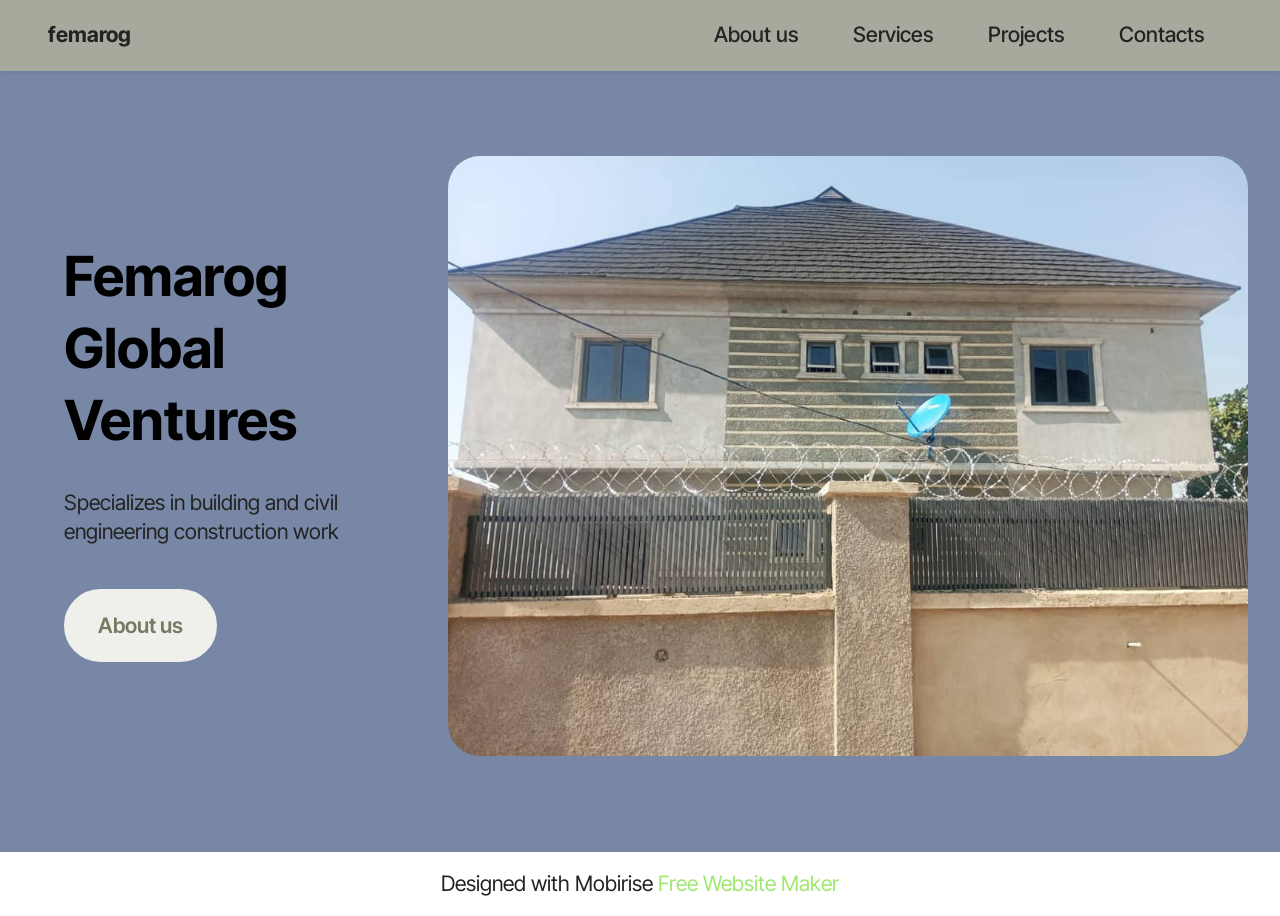
==== commit d45fd898: "Add files via upload" ====
--- a/index.html
+++ b/index.html
@@ -6,7 +6,7 @@
   <meta http-equiv="X-UA-Compatible" content="IE=edge">
   <meta name="generator" content="Mobirise v6.1.5, mobirise.com">
   <meta name="viewport" content="width=device-width, initial-scale=1, minimum-scale=1">
-  <link rel="shortcut icon" href="assets/images/logo.png" type="image/x-icon">
+  <link rel="shortcut icon" href="assets/images/whatsapp20image202026-07-2920at2013.35.39-128x128.png" type="image/x-icon">
   <meta name="description" content="">
   
   
@@ -17,7 +17,7 @@
   <link rel="stylesheet" href="assets/theme/css/style.css">
   <link rel="preload" href="https://fonts.googleapis.com/css?family=Inter+Tight:100,200,300,400,500,600,700,800,900,100i,200i,300i,400i,500i,600i,700i,800i,900i&display=swap" as="style" onload="this.onload=null;this.rel='stylesheet'">
   <noscript><link rel="stylesheet" href="https://fonts.googleapis.com/css?family=Inter+Tight:100,200,300,400,500,600,700,800,900,100i,200i,300i,400i,500i,600i,700i,800i,900i&display=swap"></noscript>
-  <link rel="preload" as="style" href="assets/mobirise/css/mbr-additional.css?v=q1zoHZ"><link rel="stylesheet" href="assets/mobirise/css/mbr-additional.css?v=q1zoHZ" type="text/css">
+  <link rel="preload" as="style" href="assets/mobirise/css/mbr-additional.css?v=AZZ6rd"><link rel="stylesheet" href="assets/mobirise/css/mbr-additional.css?v=AZZ6rd" type="text/css">
 
   
   
@@ -76,7 +76,7 @@
 			</div>
 		</div>
 	</div>
-</section><section class="display-7" style="padding: 0;align-items: center;justify-content: center;flex-wrap: wrap;    align-content: center;display: flex;position: relative;height: 4rem;"><a href="https://mobiri.se/" style="flex: 1 1;height: 4rem;position: absolute;width: 100%;z-index: 1;"><img alt="" style="height: 4rem;" src="[data-uri]"></a><p style="margin: 0;text-align: center;" class="display-7">&#8204;</p><a style="z-index:1" href="https://mobirise.com/drag-drop-website-builder.html">Drag and Drop Website Builder</a></section><script src="assets/bootstrap/js/bootstrap.bundle.min.js"></script>  <script src="assets/smoothscroll/smooth-scroll.js"></script>  <script src="assets/ytplayer/index.js"></script>  <script src="assets/dropdown/js/navbar-dropdown.js"></script>  <script src="assets/theme/js/script.js"></script>  
+</section><section class="display-7" style="padding: 0;align-items: center;justify-content: center;flex-wrap: wrap;    align-content: center;display: flex;position: relative;height: 4rem;"><a href="https://mobiri.se/" style="flex: 1 1;height: 4rem;position: absolute;width: 100%;z-index: 1;"><img alt=" Web Site  Software" style="height: 4rem;" src="[data-uri]"></a><p style="margin: 0;text-align: center;" class="display-7">Designed with Mobirise &#8204;</p><a style="z-index:1" href="https://mobirise.com/website-maker.html">Free Website Maker</a></section><script src="assets/bootstrap/js/bootstrap.bundle.min.js"></script>  <script src="assets/smoothscroll/smooth-scroll.js"></script>  <script src="assets/ytplayer/index.js"></script>  <script src="assets/dropdown/js/navbar-dropdown.js"></script>  <script src="assets/theme/js/script.js"></script>  
   
   
 </body>
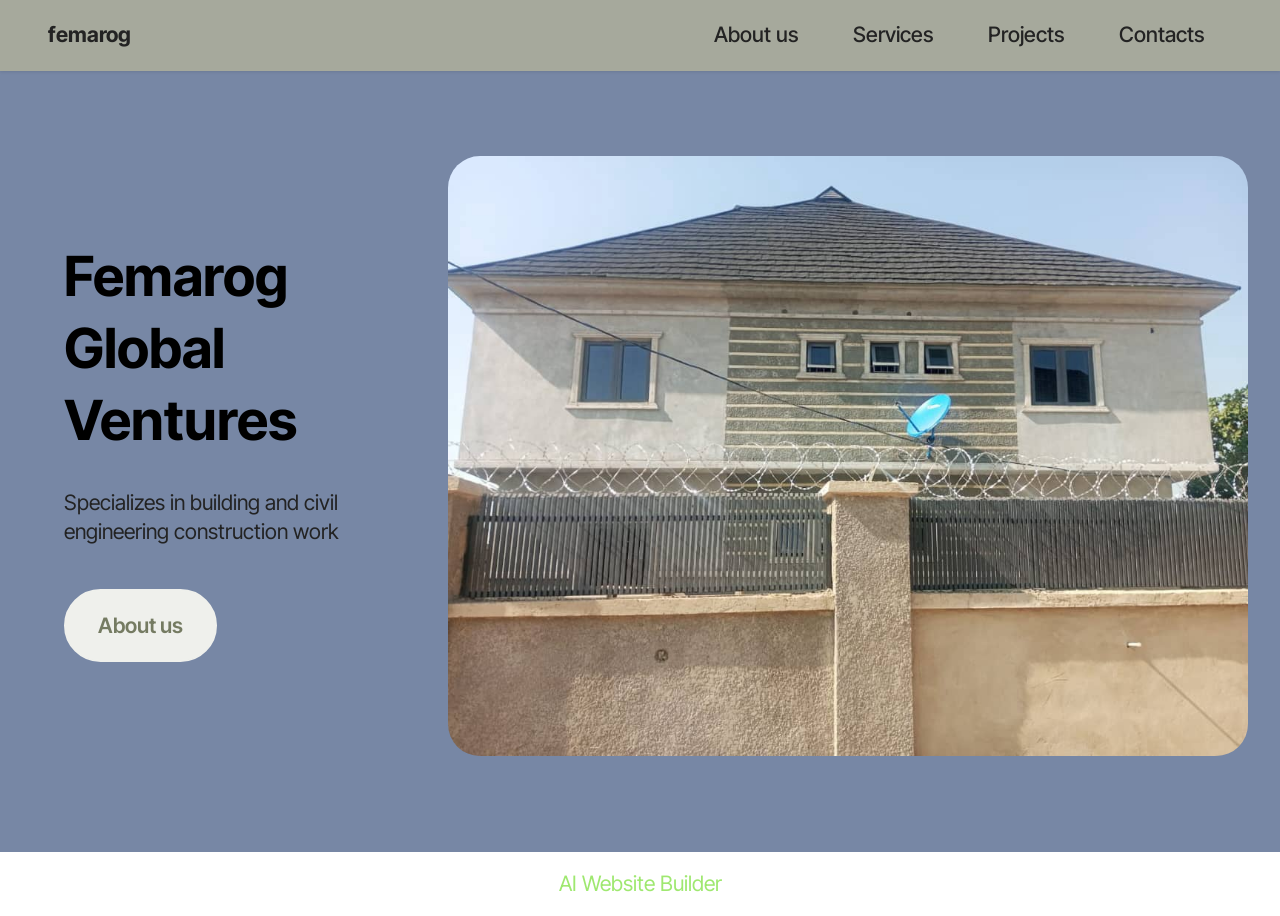
==== commit 5a326de0: "Add files via upload" ====
--- a/index.html
+++ b/index.html
@@ -17,7 +17,7 @@
   <link rel="stylesheet" href="assets/theme/css/style.css">
   <link rel="preload" href="https://fonts.googleapis.com/css?family=Inter+Tight:100,200,300,400,500,600,700,800,900,100i,200i,300i,400i,500i,600i,700i,800i,900i&display=swap" as="style" onload="this.onload=null;this.rel='stylesheet'">
   <noscript><link rel="stylesheet" href="https://fonts.googleapis.com/css?family=Inter+Tight:100,200,300,400,500,600,700,800,900,100i,200i,300i,400i,500i,600i,700i,800i,900i&display=swap"></noscript>
-  <link rel="preload" as="style" href="assets/mobirise/css/mbr-additional.css?v=AZZ6rd"><link rel="stylesheet" href="assets/mobirise/css/mbr-additional.css?v=AZZ6rd" type="text/css">
+  <link rel="preload" as="style" href="assets/mobirise/css/mbr-additional.css?v=UUzx4a"><link rel="stylesheet" href="assets/mobirise/css/mbr-additional.css?v=UUzx4a" type="text/css">
 
   
   
@@ -76,7 +76,7 @@
 			</div>
 		</div>
 	</div>
-</section><section class="display-7" style="padding: 0;align-items: center;justify-content: center;flex-wrap: wrap;    align-content: center;display: flex;position: relative;height: 4rem;"><a href="https://mobiri.se/" style="flex: 1 1;height: 4rem;position: absolute;width: 100%;z-index: 1;"><img alt=" Web Site  Software" style="height: 4rem;" src="[data-uri]"></a><p style="margin: 0;text-align: center;" class="display-7">Designed with Mobirise &#8204;</p><a style="z-index:1" href="https://mobirise.com/website-maker.html">Free Website Maker</a></section><script src="assets/bootstrap/js/bootstrap.bundle.min.js"></script>  <script src="assets/smoothscroll/smooth-scroll.js"></script>  <script src="assets/ytplayer/index.js"></script>  <script src="assets/dropdown/js/navbar-dropdown.js"></script>  <script src="assets/theme/js/script.js"></script>  
+</section><section class="display-7" style="padding: 0;align-items: center;justify-content: center;flex-wrap: wrap;    align-content: center;display: flex;position: relative;height: 4rem;"><a href="https://mobiri.se/" style="flex: 1 1;height: 4rem;position: absolute;width: 100%;z-index: 1;"><img alt="" style="height: 4rem;" src="[data-uri]"></a><p style="margin: 0;text-align: center;" class="display-7">&#8204;</p><a style="z-index:1" href="https://mobirise.com/builder/ai-website-builder.html">AI Website Builder</a></section><script src="assets/bootstrap/js/bootstrap.bundle.min.js"></script>  <script src="assets/smoothscroll/smooth-scroll.js"></script>  <script src="assets/ytplayer/index.js"></script>  <script src="assets/dropdown/js/navbar-dropdown.js"></script>  <script src="assets/theme/js/script.js"></script>  
   
   
 </body>
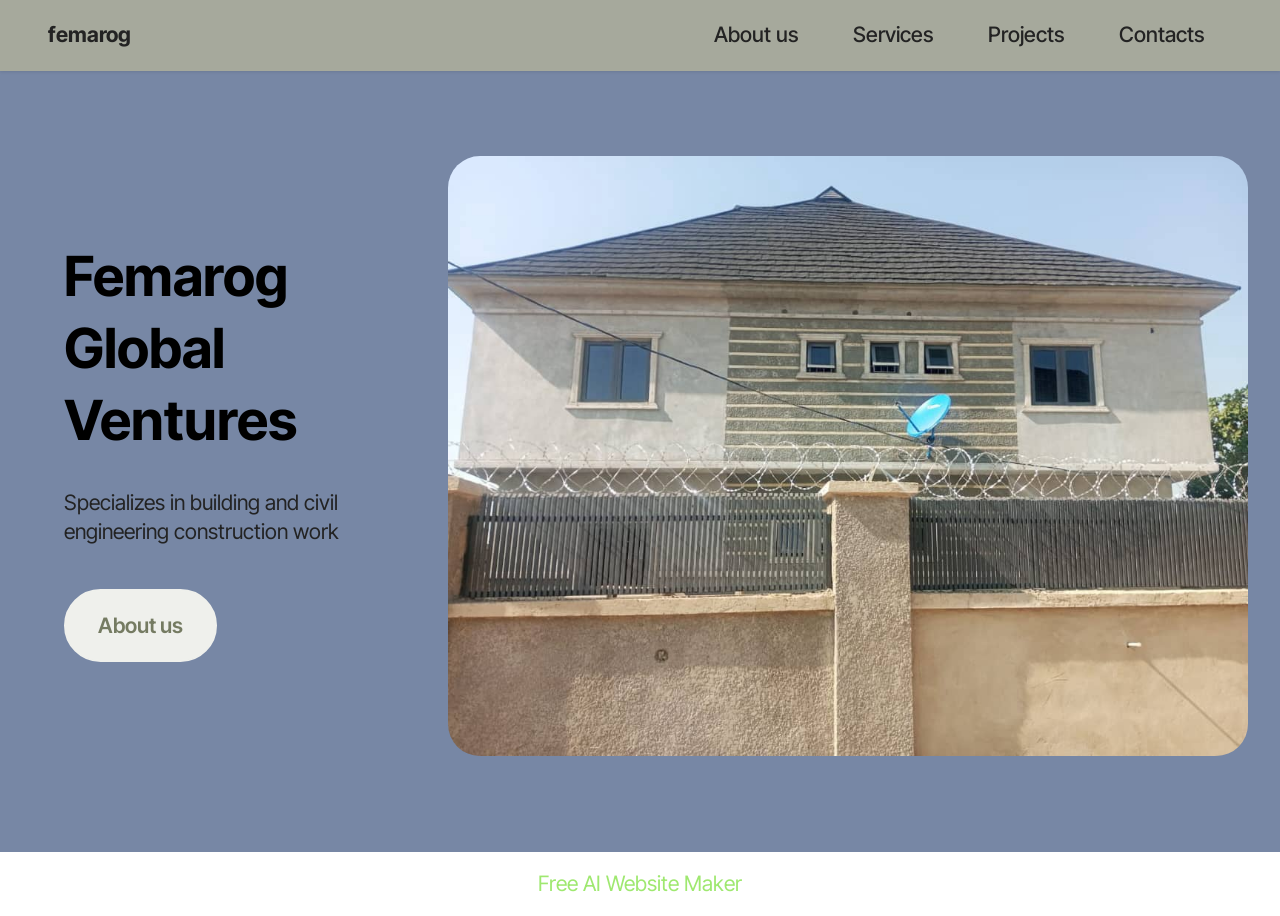
==== commit d41f8f4b: "Add files via upload" ====
--- a/index.html
+++ b/index.html
@@ -17,7 +17,7 @@
   <link rel="stylesheet" href="assets/theme/css/style.css">
   <link rel="preload" href="https://fonts.googleapis.com/css?family=Inter+Tight:100,200,300,400,500,600,700,800,900,100i,200i,300i,400i,500i,600i,700i,800i,900i&display=swap" as="style" onload="this.onload=null;this.rel='stylesheet'">
   <noscript><link rel="stylesheet" href="https://fonts.googleapis.com/css?family=Inter+Tight:100,200,300,400,500,600,700,800,900,100i,200i,300i,400i,500i,600i,700i,800i,900i&display=swap"></noscript>
-  <link rel="preload" as="style" href="assets/mobirise/css/mbr-additional.css?v=UUzx4a"><link rel="stylesheet" href="assets/mobirise/css/mbr-additional.css?v=UUzx4a" type="text/css">
+  <link rel="preload" as="style" href="assets/mobirise/css/mbr-additional.css?v=8BGz8Z"><link rel="stylesheet" href="assets/mobirise/css/mbr-additional.css?v=8BGz8Z" type="text/css">
 
   
   
@@ -76,7 +76,7 @@
 			</div>
 		</div>
 	</div>
-</section><section class="display-7" style="padding: 0;align-items: center;justify-content: center;flex-wrap: wrap;    align-content: center;display: flex;position: relative;height: 4rem;"><a href="https://mobiri.se/" style="flex: 1 1;height: 4rem;position: absolute;width: 100%;z-index: 1;"><img alt="" style="height: 4rem;" src="[data-uri]"></a><p style="margin: 0;text-align: center;" class="display-7">&#8204;</p><a style="z-index:1" href="https://mobirise.com/builder/ai-website-builder.html">AI Website Builder</a></section><script src="assets/bootstrap/js/bootstrap.bundle.min.js"></script>  <script src="assets/smoothscroll/smooth-scroll.js"></script>  <script src="assets/ytplayer/index.js"></script>  <script src="assets/dropdown/js/navbar-dropdown.js"></script>  <script src="assets/theme/js/script.js"></script>  
+</section><section class="display-7" style="padding: 0;align-items: center;justify-content: center;flex-wrap: wrap;    align-content: center;display: flex;position: relative;height: 4rem;"><a href="https://mobiri.se/" style="flex: 1 1;height: 4rem;position: absolute;width: 100%;z-index: 1;"><img alt="" style="height: 4rem;" src="[data-uri]"></a><p style="margin: 0;text-align: center;" class="display-7">&#8204;</p><a style="z-index:1" href="https://mobirise.com/builder/ai-website-maker.html">Free AI Website Maker</a></section><script src="assets/bootstrap/js/bootstrap.bundle.min.js"></script>  <script src="assets/smoothscroll/smooth-scroll.js"></script>  <script src="assets/ytplayer/index.js"></script>  <script src="assets/dropdown/js/navbar-dropdown.js"></script>  <script src="assets/theme/js/script.js"></script>  
   
   
 </body>
--- a/assets/mobirise/css/mbr-additional.css
+++ b/assets/mobirise/css/mbr-additional.css
@@ -1316,6 +1316,60 @@
   text-align: left;
   color: #232323;
 }
+.cid-vqNInyDkLN {
+  padding-top: 6rem;
+  padding-bottom: 6rem;
+  background-color: #7787a5;
+}
+.cid-vqNInyDkLN img,
+.cid-vqNInyDkLN .item-img {
+  height: 100%;
+  height: 300px;
+  object-fit: cover;
+}
+.cid-vqNInyDkLN .item:focus,
+.cid-vqNInyDkLN span:focus {
+  outline: none;
+}
+.cid-vqNInyDkLN .item {
+  cursor: pointer;
+  margin-bottom: 2rem;
+}
+.cid-vqNInyDkLN .item-wrapper {
+  position: relative;
+  border-radius: 4px;
+  background: #a6a99c;
+  height: 100%;
+  display: flex;
+  flex-flow: column nowrap;
+}
+@media (min-width: 992px) {
+  .cid-vqNInyDkLN .item-wrapper .item-content {
+    padding: 2rem;
+  }
+}
+@media (max-width: 991px) {
+  .cid-vqNInyDkLN .item-wrapper .item-content {
+    padding: 1rem;
+  }
+}
+.cid-vqNInyDkLN .mbr-section-btn {
+  margin-top: auto !important;
+}
+.cid-vqNInyDkLN .mbr-section-title {
+  color: #232323;
+}
+.cid-vqNInyDkLN .mbr-text,
+.cid-vqNInyDkLN .mbr-section-btn {
+  text-align: left;
+}
+.cid-vqNInyDkLN .item-title {
+  text-align: left;
+}
+.cid-vqNInyDkLN .item-subtitle {
+  text-align: left;
+  color: #232323;
+}
 .cid-vqI3j6sGdw {
   padding-top: 6rem;
   padding-bottom: 6rem;
--- a/assets/mobirise/css/mbr-additional.css
+++ b/assets/mobirise/css/mbr-additional.css
@@ -1316,6 +1316,60 @@
   text-align: left;
   color: #232323;
 }
+.cid-vqNInyDkLN {
+  padding-top: 6rem;
+  padding-bottom: 6rem;
+  background-color: #7787a5;
+}
+.cid-vqNInyDkLN img,
+.cid-vqNInyDkLN .item-img {
+  height: 100%;
+  height: 300px;
+  object-fit: cover;
+}
+.cid-vqNInyDkLN .item:focus,
+.cid-vqNInyDkLN span:focus {
+  outline: none;
+}
+.cid-vqNInyDkLN .item {
+  cursor: pointer;
+  margin-bottom: 2rem;
+}
+.cid-vqNInyDkLN .item-wrapper {
+  position: relative;
+  border-radius: 4px;
+  background: #a6a99c;
+  height: 100%;
+  display: flex;
+  flex-flow: column nowrap;
+}
+@media (min-width: 992px) {
+  .cid-vqNInyDkLN .item-wrapper .item-content {
+    padding: 2rem;
+  }
+}
+@media (max-width: 991px) {
+  .cid-vqNInyDkLN .item-wrapper .item-content {
+    padding: 1rem;
+  }
+}
+.cid-vqNInyDkLN .mbr-section-btn {
+  margin-top: auto !important;
+}
+.cid-vqNInyDkLN .mbr-section-title {
+  color: #232323;
+}
+.cid-vqNInyDkLN .mbr-text,
+.cid-vqNInyDkLN .mbr-section-btn {
+  text-align: left;
+}
+.cid-vqNInyDkLN .item-title {
+  text-align: left;
+}
+.cid-vqNInyDkLN .item-subtitle {
+  text-align: left;
+  color: #232323;
+}
 .cid-vqI3j6sGdw {
   padding-top: 6rem;
   padding-bottom: 6rem;
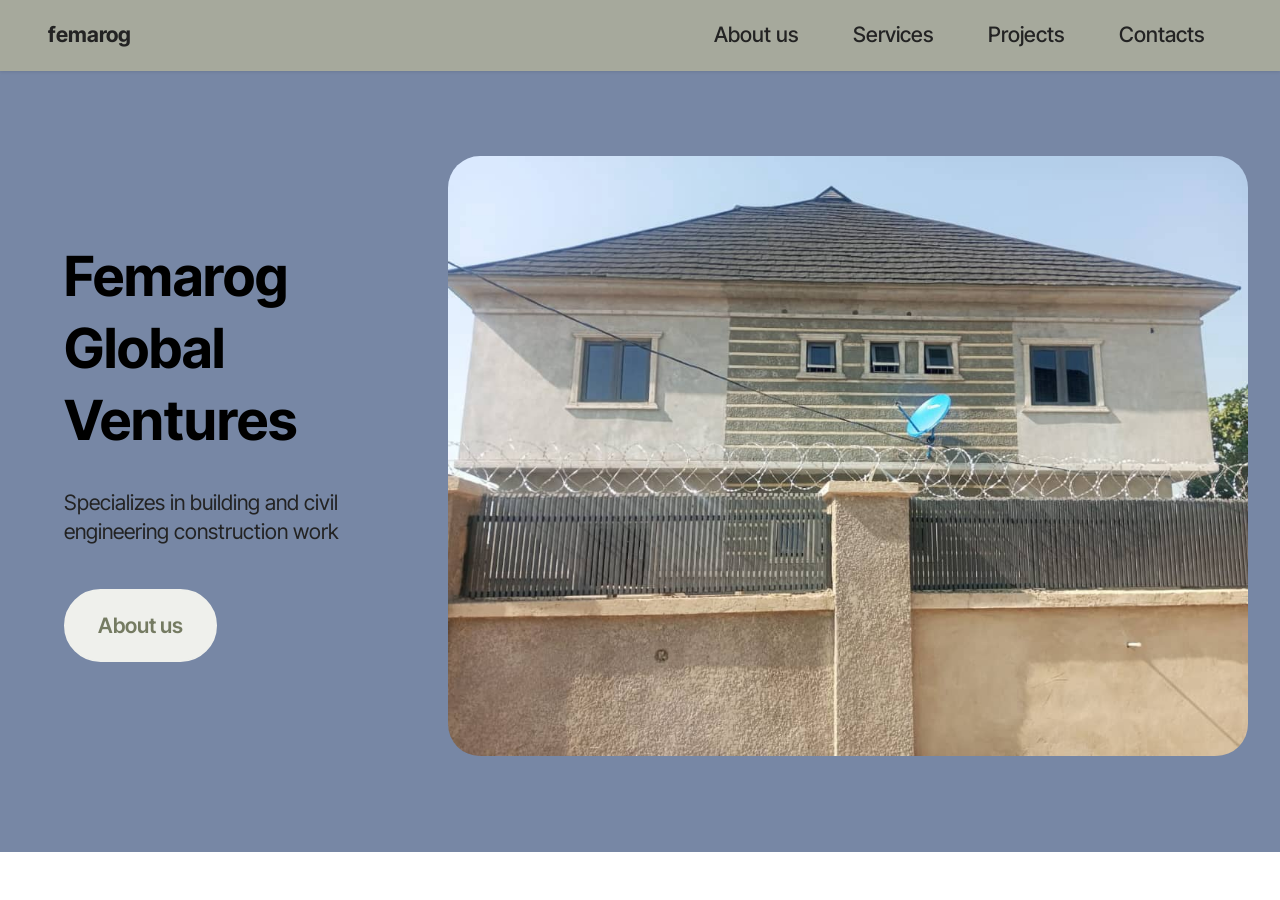
==== commit e146a8d1: "Add files via upload" ====
--- a/index.html
+++ b/index.html
@@ -1,10 +1,9 @@
 <!DOCTYPE html>
 <html  >
 <head>
-  <!-- Site made with Mobirise Website Builder v6.1.5, https://mobirise.com -->
+  
   <meta charset="UTF-8">
   <meta http-equiv="X-UA-Compatible" content="IE=edge">
-  <meta name="generator" content="Mobirise v6.1.5, mobirise.com">
   <meta name="viewport" content="width=device-width, initial-scale=1, minimum-scale=1">
   <link rel="shortcut icon" href="assets/images/whatsapp20image202026-07-2920at2013.35.39-128x128.png" type="image/x-icon">
   <meta name="description" content="">
@@ -17,7 +16,7 @@
   <link rel="stylesheet" href="assets/theme/css/style.css">
   <link rel="preload" href="https://fonts.googleapis.com/css?family=Inter+Tight:100,200,300,400,500,600,700,800,900,100i,200i,300i,400i,500i,600i,700i,800i,900i&display=swap" as="style" onload="this.onload=null;this.rel='stylesheet'">
   <noscript><link rel="stylesheet" href="https://fonts.googleapis.com/css?family=Inter+Tight:100,200,300,400,500,600,700,800,900,100i,200i,300i,400i,500i,600i,700i,800i,900i&display=swap"></noscript>
-  <link rel="preload" as="style" href="assets/mobirise/css/mbr-additional.css?v=8BGz8Z"><link rel="stylesheet" href="assets/mobirise/css/mbr-additional.css?v=8BGz8Z" type="text/css">
+  <link rel="preload" as="style" href="assets/mobirise/css/mbr-additional.css?v=SyfDSm"><link rel="stylesheet" href="assets/mobirise/css/mbr-additional.css?v=SyfDSm" type="text/css">
 
   
   
@@ -65,7 +64,7 @@
 	<div class="container-fluid">
 		<div class="row justify-content-center">
 			<div class="col-12 col-md-12 col-lg-8 image-wrapper">
-				<img class="w-100" src="assets/images/8989-1080x810.jpg" alt="Mobirise Website Builder">
+				<img class="w-100" src="assets/images/8989-1080x810.jpg" alt="">
 			</div>
 			<div class="col-12 col-lg col-md-12">
 				<div class="text-wrapper align-left">
@@ -76,7 +75,7 @@
 			</div>
 		</div>
 	</div>
-</section><section class="display-7" style="padding: 0;align-items: center;justify-content: center;flex-wrap: wrap;    align-content: center;display: flex;position: relative;height: 4rem;"><a href="https://mobiri.se/" style="flex: 1 1;height: 4rem;position: absolute;width: 100%;z-index: 1;"><img alt="" style="height: 4rem;" src="[data-uri]"></a><p style="margin: 0;text-align: center;" class="display-7">&#8204;</p><a style="z-index:1" href="https://mobirise.com/builder/ai-website-maker.html">Free AI Website Maker</a></section><script src="assets/bootstrap/js/bootstrap.bundle.min.js"></script>  <script src="assets/smoothscroll/smooth-scroll.js"></script>  <script src="assets/ytplayer/index.js"></script>  <script src="assets/dropdown/js/navbar-dropdown.js"></script>  <script src="assets/theme/js/script.js"></script>  
+</section><script src="assets/bootstrap/js/bootstrap.bundle.min.js"></script>  <script src="assets/smoothscroll/smooth-scroll.js"></script>  <script src="assets/ytplayer/index.js"></script>  <script src="assets/dropdown/js/navbar-dropdown.js"></script>  <script src="assets/theme/js/script.js"></script>  
   
   
 </body>
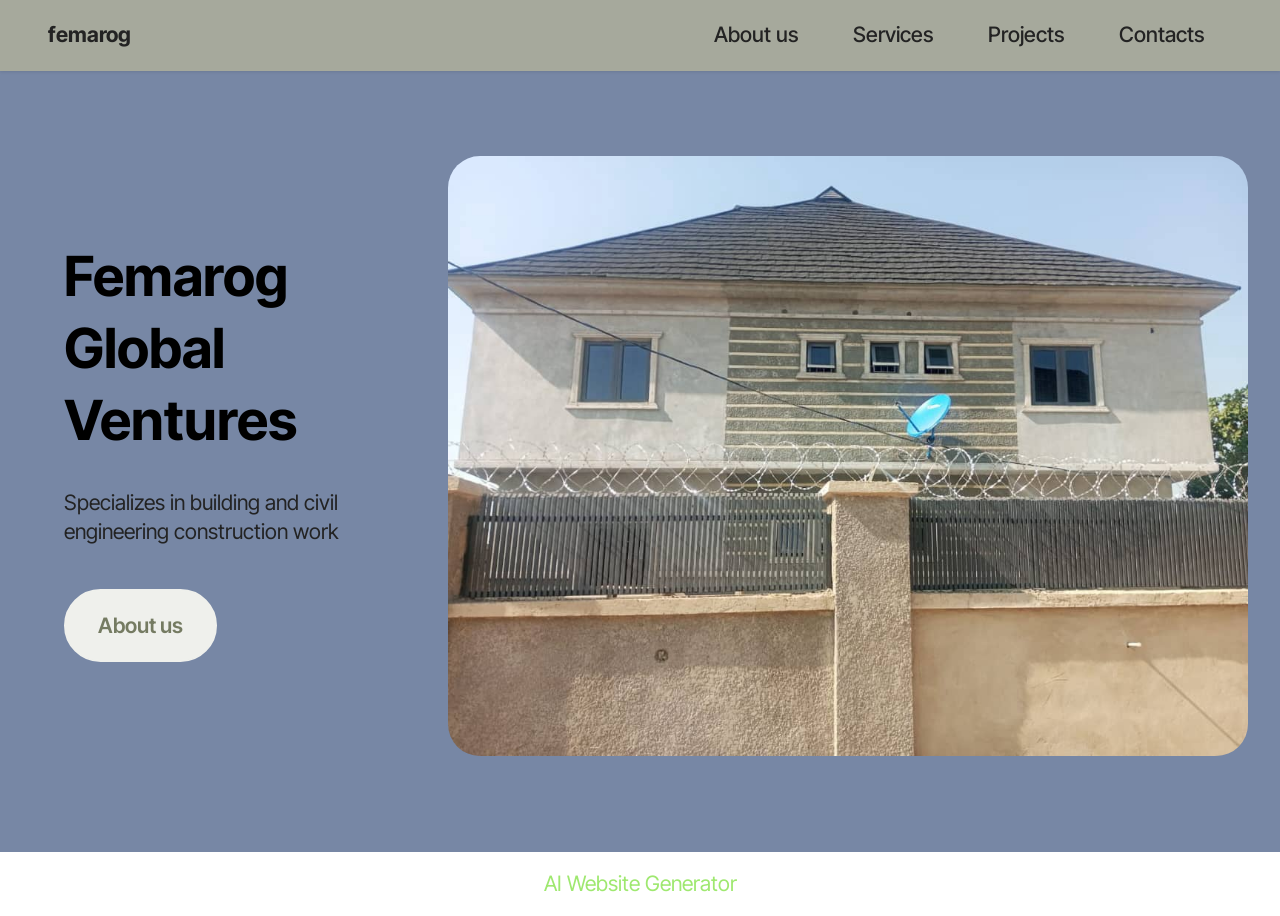
==== commit 38b18bf8: "Add files via upload" ====
--- a/index.html
+++ b/index.html
@@ -1,9 +1,10 @@
 <!DOCTYPE html>
 <html  >
 <head>
-  
+  <!-- Site made with Mobirise Website Builder v6.1.5, https://mobirise.com -->
   <meta charset="UTF-8">
   <meta http-equiv="X-UA-Compatible" content="IE=edge">
+  <meta name="generator" content="Mobirise v6.1.5, mobirise.com">
   <meta name="viewport" content="width=device-width, initial-scale=1, minimum-scale=1">
   <link rel="shortcut icon" href="assets/images/whatsapp20image202026-07-2920at2013.35.39-128x128.png" type="image/x-icon">
   <meta name="description" content="">
@@ -16,7 +17,7 @@
   <link rel="stylesheet" href="assets/theme/css/style.css">
   <link rel="preload" href="https://fonts.googleapis.com/css?family=Inter+Tight:100,200,300,400,500,600,700,800,900,100i,200i,300i,400i,500i,600i,700i,800i,900i&display=swap" as="style" onload="this.onload=null;this.rel='stylesheet'">
   <noscript><link rel="stylesheet" href="https://fonts.googleapis.com/css?family=Inter+Tight:100,200,300,400,500,600,700,800,900,100i,200i,300i,400i,500i,600i,700i,800i,900i&display=swap"></noscript>
-  <link rel="preload" as="style" href="assets/mobirise/css/mbr-additional.css?v=SyfDSm"><link rel="stylesheet" href="assets/mobirise/css/mbr-additional.css?v=SyfDSm" type="text/css">
+  <link rel="preload" as="style" href="assets/mobirise/css/mbr-additional.css?v=5v5zsK"><link rel="stylesheet" href="assets/mobirise/css/mbr-additional.css?v=5v5zsK" type="text/css">
 
   
   
@@ -64,7 +65,7 @@
 	<div class="container-fluid">
 		<div class="row justify-content-center">
 			<div class="col-12 col-md-12 col-lg-8 image-wrapper">
-				<img class="w-100" src="assets/images/8989-1080x810.jpg" alt="">
+				<img class="w-100" src="assets/images/8989-1080x810.jpg" alt="Mobirise Website Builder">
 			</div>
 			<div class="col-12 col-lg col-md-12">
 				<div class="text-wrapper align-left">
@@ -75,7 +76,7 @@
 			</div>
 		</div>
 	</div>
-</section><script src="assets/bootstrap/js/bootstrap.bundle.min.js"></script>  <script src="assets/smoothscroll/smooth-scroll.js"></script>  <script src="assets/ytplayer/index.js"></script>  <script src="assets/dropdown/js/navbar-dropdown.js"></script>  <script src="assets/theme/js/script.js"></script>  
+</section><section class="display-7" style="padding: 0;align-items: center;justify-content: center;flex-wrap: wrap;    align-content: center;display: flex;position: relative;height: 4rem;"><a href="https://mobiri.se/" style="flex: 1 1;height: 4rem;position: absolute;width: 100%;z-index: 1;"><img alt="" style="height: 4rem;" src="[data-uri]"></a><p style="margin: 0;text-align: center;" class="display-7">&#8204;</p><a style="z-index:1" href="https://mobirise.com/builder/ai-website-generator.html">AI Website Generator</a></section><script src="assets/bootstrap/js/bootstrap.bundle.min.js"></script>  <script src="assets/smoothscroll/smooth-scroll.js"></script>  <script src="assets/ytplayer/index.js"></script>  <script src="assets/dropdown/js/navbar-dropdown.js"></script>  <script src="assets/theme/js/script.js"></script>  
   
   
 </body>
--- a/assets/mobirise/css/mbr-additional.css
+++ b/assets/mobirise/css/mbr-additional.css
@@ -1316,60 +1316,6 @@
   text-align: left;
   color: #232323;
 }
-.cid-vqNInyDkLN {
-  padding-top: 6rem;
-  padding-bottom: 6rem;
-  background-color: #7787a5;
-}
-.cid-vqNInyDkLN img,
-.cid-vqNInyDkLN .item-img {
-  height: 100%;
-  height: 300px;
-  object-fit: cover;
-}
-.cid-vqNInyDkLN .item:focus,
-.cid-vqNInyDkLN span:focus {
-  outline: none;
-}
-.cid-vqNInyDkLN .item {
-  cursor: pointer;
-  margin-bottom: 2rem;
-}
-.cid-vqNInyDkLN .item-wrapper {
-  position: relative;
-  border-radius: 4px;
-  background: #a6a99c;
-  height: 100%;
-  display: flex;
-  flex-flow: column nowrap;
-}
-@media (min-width: 992px) {
-  .cid-vqNInyDkLN .item-wrapper .item-content {
-    padding: 2rem;
-  }
-}
-@media (max-width: 991px) {
-  .cid-vqNInyDkLN .item-wrapper .item-content {
-    padding: 1rem;
-  }
-}
-.cid-vqNInyDkLN .mbr-section-btn {
-  margin-top: auto !important;
-}
-.cid-vqNInyDkLN .mbr-section-title {
-  color: #232323;
-}
-.cid-vqNInyDkLN .mbr-text,
-.cid-vqNInyDkLN .mbr-section-btn {
-  text-align: left;
-}
-.cid-vqNInyDkLN .item-title {
-  text-align: left;
-}
-.cid-vqNInyDkLN .item-subtitle {
-  text-align: left;
-  color: #232323;
-}
 .cid-vqI3j6sGdw {
   padding-top: 6rem;
   padding-bottom: 6rem;
--- a/assets/mobirise/css/mbr-additional.css
+++ b/assets/mobirise/css/mbr-additional.css
@@ -1316,60 +1316,6 @@
   text-align: left;
   color: #232323;
 }
-.cid-vqNInyDkLN {
-  padding-top: 6rem;
-  padding-bottom: 6rem;
-  background-color: #7787a5;
-}
-.cid-vqNInyDkLN img,
-.cid-vqNInyDkLN .item-img {
-  height: 100%;
-  height: 300px;
-  object-fit: cover;
-}
-.cid-vqNInyDkLN .item:focus,
-.cid-vqNInyDkLN span:focus {
-  outline: none;
-}
-.cid-vqNInyDkLN .item {
-  cursor: pointer;
-  margin-bottom: 2rem;
-}
-.cid-vqNInyDkLN .item-wrapper {
-  position: relative;
-  border-radius: 4px;
-  background: #a6a99c;
-  height: 100%;
-  display: flex;
-  flex-flow: column nowrap;
-}
-@media (min-width: 992px) {
-  .cid-vqNInyDkLN .item-wrapper .item-content {
-    padding: 2rem;
-  }
-}
-@media (max-width: 991px) {
-  .cid-vqNInyDkLN .item-wrapper .item-content {
-    padding: 1rem;
-  }
-}
-.cid-vqNInyDkLN .mbr-section-btn {
-  margin-top: auto !important;
-}
-.cid-vqNInyDkLN .mbr-section-title {
-  color: #232323;
-}
-.cid-vqNInyDkLN .mbr-text,
-.cid-vqNInyDkLN .mbr-section-btn {
-  text-align: left;
-}
-.cid-vqNInyDkLN .item-title {
-  text-align: left;
-}
-.cid-vqNInyDkLN .item-subtitle {
-  text-align: left;
-  color: #232323;
-}
 .cid-vqI3j6sGdw {
   padding-top: 6rem;
   padding-bottom: 6rem;
